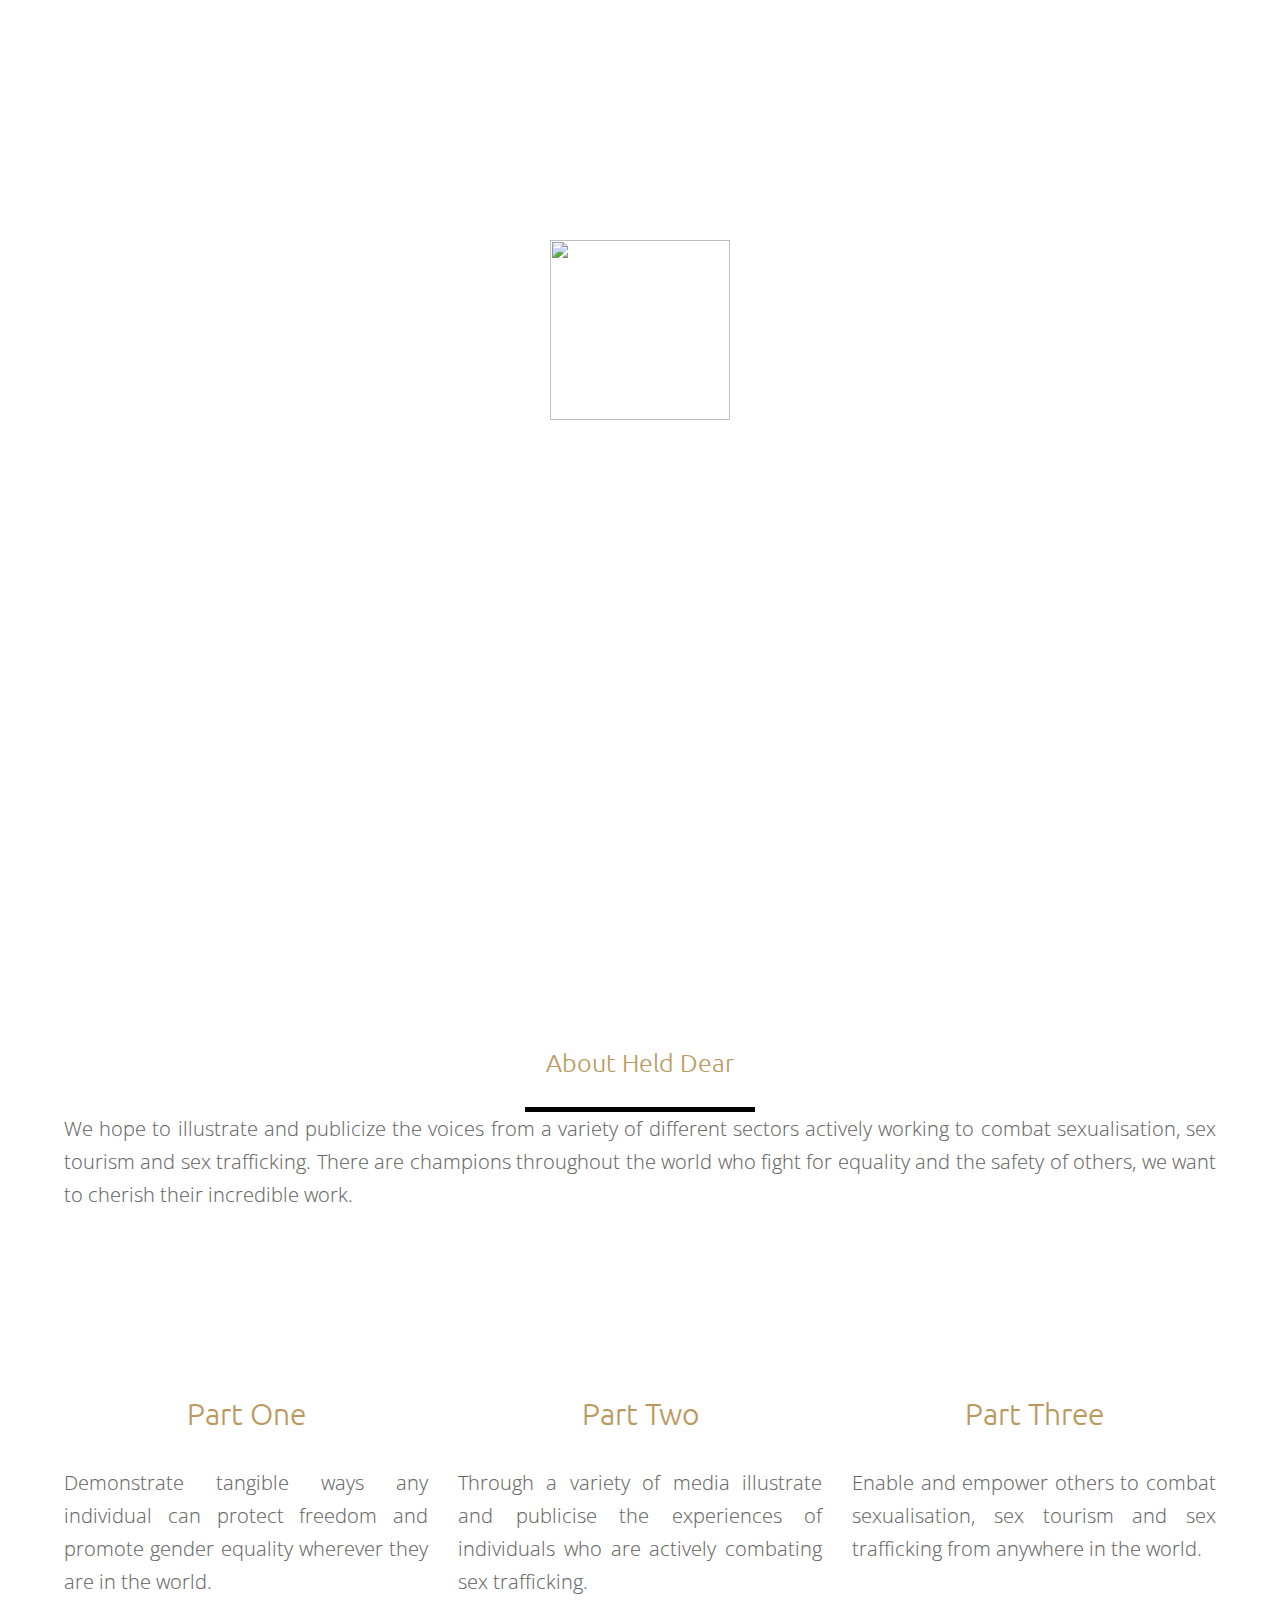
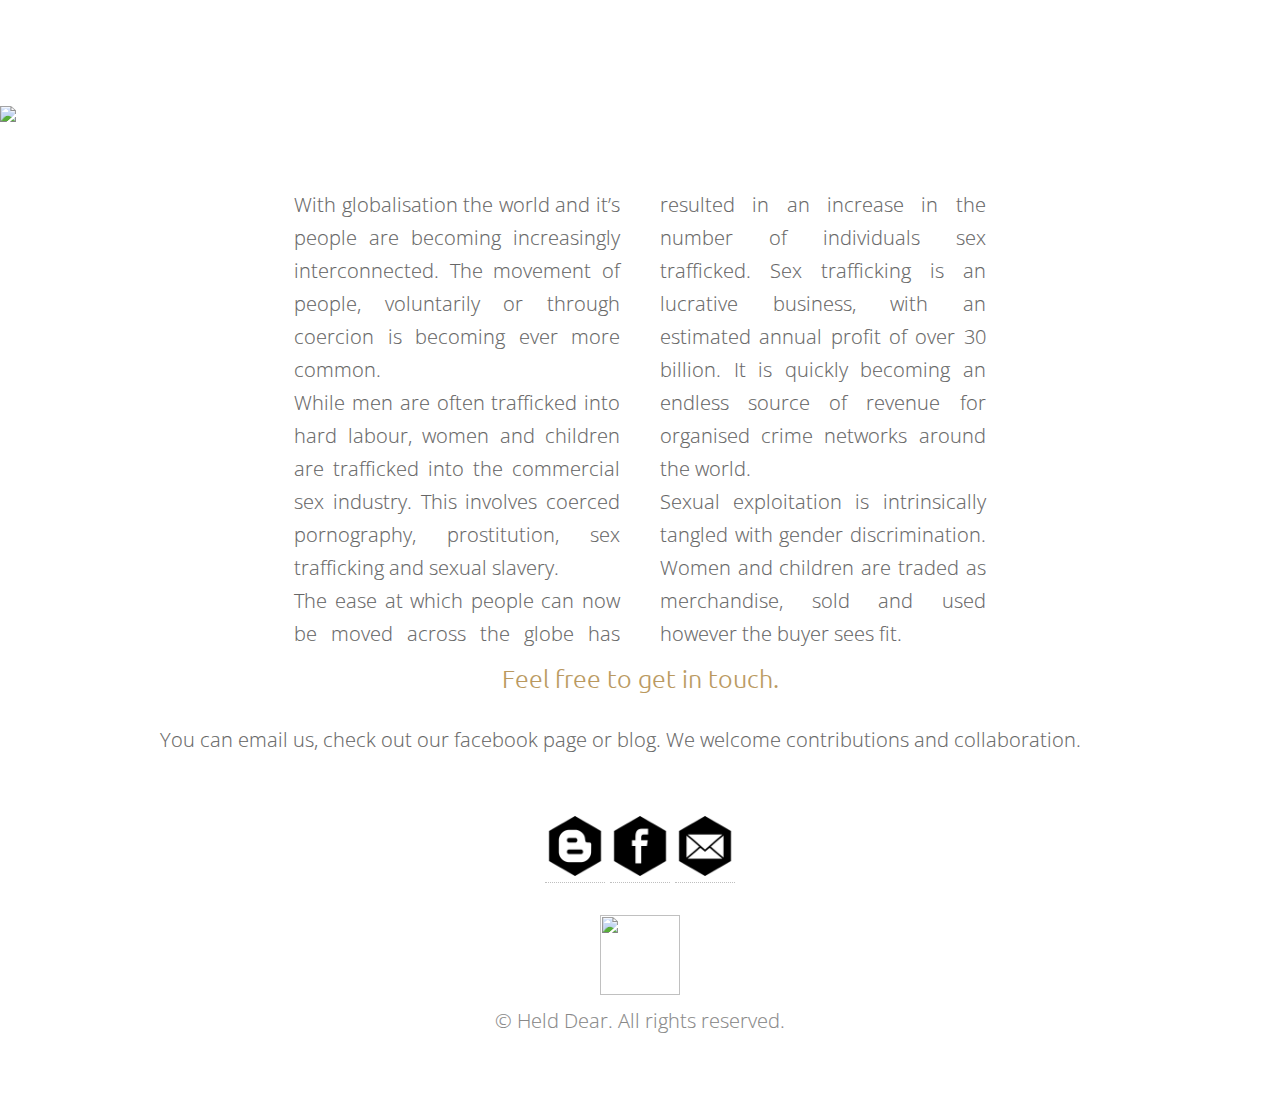
==== index.html @ 615cbf5e "css clean" ====
<!DOCTYPE HTML>
<html>
	<head>
		<title>Held Dear</title>
		<meta charset="utf-8" />
		<meta name="viewport" content="width=device-width, initial-scale=1" />
		<link href='https://fonts.googleapis.com/css?family=Ubuntu:700|Open+Sans:300italic,300' rel='stylesheet' type='text/css'>
		<link rel="stylesheet" href="assets/css/main.css" />
		<link rel="stylesheet" href="body.css" />
	</head>
	<body>
		<!-- Header -->
		<header>
			<img src="images/whitelogo.png" style="width:180px;height:180px;">
			<h1>HELD DEAR</h1>
			<p>
				<i>With grit and determination fight for everything and everyone that is precious to you.</i>
			</p>
		</header>

		<!-- Main Goals -->
		<section class="main">
			<div class="content">
				<h2>About Held Dear</h2>
        <hr class="underline">
				 <p>
					 We hope to illustrate and publicize the voices from a variety of different
					 sectors actively working to combat sexualisation, sex tourism and sex trafficking.
					 There are champions throughout the world who fight for equality and the safety of others,
					 we want to cherish their incredible work.
				 </p>
			</div>
			<div class="content">
				<div class="row">
					<div class="4u 12u(narrow)">
						<h3>Part One</h3>
						<p>
							Demonstrate tangible ways any individual can protect freedom and
							promote gender equality wherever they are in the world.
						</p>
					</div>
					<div class="4u 12u(narrow)">
						<h3>Part Two</h3>
						<p>
							Through a variety of media illustrate and publicise the experiences of individuals
							who are actively combating sex trafficking.
						</p>
					</div>
					<div class="4u 12u(narrow)">
						<h3>Part Three</h3>
						<p>
							Enable and empower others to combat sexualisation, sex tourism and sex trafficking from anywhere in the world.
						</p>
					</div>
				</div>
			</div>
		</section>

		 <!-- World Map -->
		<img src="images/green.jpg" class="fullWidth">

		<!-- Main Paragraph -->
	  <section class="main">
	    <div class="textColumn">
	      <p>
					With globalisation the world and it’s people are becoming increasingly interconnected.
	        The movement of people, voluntarily or through coercion is becoming ever more common.<br>
	        While men are often trafficked into hard labour, women and children are trafficked into the commercial sex industry.
	        This involves coerced pornography, prostitution, sex trafficking and sexual slavery.<br>
	        The ease at which people can now be moved across the globe has resulted in an increase in the number of individuals sex trafficked.
	        Sex trafficking is an lucrative business, with an estimated annual profit of over 30 billion.
	        It is quickly becoming an endless source of revenue for organised crime networks around the world.<br>
	        Sexual exploitation is intrinsically tangled with gender discrimination.
	        Women and children are traded as merchandise, sold and used however the buyer sees fit.
				</p>
	    </div>
	  </section>

		<!-- Contact -->
		<section class="main contact">
			<div class="container">
				<h2>Feel free to get in touch.</h2>
				<p>You can email us, check out our facebook page or blog. We welcome contributions and collaboration.</p>
			</div>
			<div class="social-links">
		  <a href="http://helddearblog.blogspot.co.nz/"><img class="social-link" src="icons/blogger.png" border="0" alt="Link to our blogger page"></a>
		  <a href="https://www.facebook.com/Held-Dear-428169030707726/timeline"><img class="social-link" src="icons/facebook.png" border="0" alt="Link to our Facebook page"></a>
		  <a href="mailto:helddear@gmail.com"><img class="social-link" src="icons/mail.png" border="0" alt="Email Us"></a>
		</div>
		</section>

		<!-- Footer -->
		<footer>
		  <img src="images/whitelogo.png" style="width:80px;height:80px;">
		  <div class="copyright">
				<ul class="menu">
					<li>&copy; Held Dear. All rights reserved.</li>
				</ul>
			</div>
		</footer>
		<!-- Scripts -->
		<script src="assets/js/jquery.min.js"></script>
		<script src="assets/js/jquery.scrolly.min.js"></script>
		<script src="assets/js/skel.min.js"></script>
		<script src="assets/js/util.js"></script>
		<script src="assets/js/main.js"></script>
	</body>
</html>
---- assets/css/main.css ----
@import url("font-awesome.min.css");
@import url("http://fonts.googleapis.com/css?family=Roboto:100,100italic,300,300italic,400,400italic");

/*
	Tessellate by HTML5 UP
	html5up.net | @n33co
	Free for personal and commercial use under the CCA 3.0 license (html5up.net/license)
*/

/* Reset */

	html, body, div, span, applet, object, iframe, h1, h2, h3, h4, h5, h6, p, blockquote, pre, a, abbr, acronym, address, big, cite, code, del, dfn, em, img, ins, kbd, q, s, samp, small, strike, strong, sub, sup, tt, var, b, u, i, center, dl, dt, dd, ol, ul, li, fieldset, form, label, legend, table, caption, tbody, tfoot, thead, tr, th, td, article, aside, canvas, details, embed, figure, figcaption, footer, header, hgroup, menu, nav, output, ruby, section, summary, time, mark, audio, video {
		margin: 0;
		padding: 0;
		border: 0;
		font-size: 100%;
		font: inherit;
		vertical-align: baseline;
	}

	article, aside, details, figcaption, figure, footer, header, hgroup, menu, nav, section {
		display: block;
	}

	body {
		line-height: 1;
	}

	ol, ul {
		list-style: none;
	}

	blockquote, q {
		quotes: none;
	}

	blockquote:before, blockquote:after, q:before, q:after {
		content: '';
		content: none;
	}

	table {
		border-collapse: collapse;
		border-spacing: 0;
	}

	body {
		-webkit-text-size-adjust: none;
	}

/* Box Model */

	*, *:before, *:after {
		-moz-box-sizing: border-box;
		-webkit-box-sizing: border-box;
		box-sizing: border-box;
	}

/* Containers */

	.container {
		margin-left: auto;
		margin-right: auto;
	}

	.container.\31 25\25 {
		width: 100%;
		max-width: 1700px;
		min-width: 1360px;
	}

	.container.\37 5\25 {
		width: 1020px;
	}

	.container.\35 0\25 {
		width: 680px;
	}

	.container.\32 5\25 {
		width: 340px;
	}

	.container {
		width: 1360px;
	}

	@media screen and (max-width: 1680px) {

		.container.\31 25\25 {
			width: 100%;
			max-width: 1500px;
			min-width: 1200px;
		}

		.container.\37 5\25 {
			width: 900px;
		}

		.container.\35 0\25 {
			width: 600px;
		}

		.container.\32 5\25 {
			width: 300px;
		}

		.container {
			width: 1200px;
		}

	}

	@media screen and (max-width: 1280px) {

		.container.\31 25\25 {
			width: 100%;
			max-width: 1200px;
			min-width: 960px;
		}

		.container.\37 5\25 {
			width: 720px;
		}

		.container.\35 0\25 {
			width: 480px;
		}

		.container.\32 5\25 {
			width: 240px;
		}

		.container {
			width: 960px;
		}

	}

	@media screen and (max-width: 1000px) {

		.container.\31 25\25 {
			width: 100%;
			max-width: 125%;
			min-width: 100%;
		}

		.container.\37 5\25 {
			width: 75%;
		}

		.container.\35 0\25 {
			width: 50%;
		}

		.container.\32 5\25 {
			width: 25%;
		}

		.container {
			width: 100% !important;
		}

	}

	@media screen and (max-width: 736px) {

		.container.\31 25\25 {
			width: 100%;
			max-width: 125%;
			min-width: 100%;
		}

		.container.\37 5\25 {
			width: 75%;
		}

		.container.\35 0\25 {
			width: 50%;
		}

		.container.\32 5\25 {
			width: 25%;
		}

		.container {
			width: 100% !important;
		}

	}

/* Grid */

	.row {
		border-bottom: solid 1px transparent;
		-moz-box-sizing: border-box;
		-webkit-box-sizing: border-box;
		box-sizing: border-box;
	}

	.row > * {
		float: left;
		-moz-box-sizing: border-box;
		-webkit-box-sizing: border-box;
		box-sizing: border-box;
	}

	.row:after, .row:before {
		content: '';
		display: block;
		clear: both;
		height: 0;
	}

	.row.uniform > * > :first-child {
		margin-top: 0;
	}

	.row.uniform > * > :last-child {
		margin-bottom: 0;
	}

	.row.\30 \25 > * {
		padding: 0px 0 0 0px;
	}

	.row.\30 \25 {
		margin: 0px 0 -1px 0px;
	}

	.row.uniform.\30 \25 > * {
		padding: 0px 0 0 0px;
	}

	.row.uniform.\30 \25 {
		margin: 0px 0 -1px 0px;
	}

	.row > * {
		padding: 50px 0 0 50px;
	}

	.row {
		margin: -50px 0 -1px -50px;
	}

	.row.uniform > * {
		padding: 50px 0 0 50px;
	}

	.row.uniform {
		margin: -50px 0 -1px -50px;
	}

	.row.\32 00\25 > * {
		padding: 100px 0 0 100px;
	}

	.row.\32 00\25 {
		margin: -100px 0 -1px -100px;
	}

	.row.uniform.\32 00\25 > * {
		padding: 100px 0 0 100px;
	}

	.row.uniform.\32 00\25 {
		margin: -100px 0 -1px -100px;
	}

	.row.\31 50\25 > * {
		padding: 75px 0 0 75px;
	}

	.row.\31 50\25 {
		margin: -75px 0 -1px -75px;
	}

	.row.uniform.\31 50\25 > * {
		padding: 75px 0 0 75px;
	}

	.row.uniform.\31 50\25 {
		margin: -75px 0 -1px -75px;
	}

	.row.\35 0\25 > * {
		padding: 25px 0 0 25px;
	}

	.row.\35 0\25 {
		margin: -25px 0 -1px -25px;
	}

	.row.uniform.\35 0\25 > * {
		padding: 25px 0 0 25px;
	}

	.row.uniform.\35 0\25 {
		margin: -25px 0 -1px -25px;
	}

	.row.\32 5\25 > * {
		padding: 12.5px 0 0 12.5px;
	}

	.row.\32 5\25 {
		margin: -12.5px 0 -1px -12.5px;
	}

	.row.uniform.\32 5\25 > * {
		padding: 12.5px 0 0 12.5px;
	}

	.row.uniform.\32 5\25 {
		margin: -12.5px 0 -1px -12.5px;
	}

	.\31 2u, .\31 2u\24 {
		width: 100%;
		clear: none;
		margin-left: 0;
	}

	.\31 1u, .\31 1u\24 {
		width: 91.6666666667%;
		clear: none;
		margin-left: 0;
	}

	.\31 0u, .\31 0u\24 {
		width: 83.3333333333%;
		clear: none;
		margin-left: 0;
	}

	.\39 u, .\39 u\24 {
		width: 75%;
		clear: none;
		margin-left: 0;
	}

	.\38 u, .\38 u\24 {
		width: 66.6666666667%;
		clear: none;
		margin-left: 0;
	}

	.\37 u, .\37 u\24 {
		width: 58.3333333333%;
		clear: none;
		margin-left: 0;
	}

	.\36 u, .\36 u\24 {
		width: 50%;
		clear: none;
		margin-left: 0;
	}

	.\35 u, .\35 u\24 {
		width: 41.6666666667%;
		clear: none;
		margin-left: 0;
	}

	.\34 u, .\34 u\24 {
		width: 33.3333333333%;
		clear: none;
		margin-left: 0;
	}

	.\33 u, .\33 u\24 {
		width: 25%;
		clear: none;
		margin-left: 0;
	}

	.\32 u, .\32 u\24 {
		width: 16.6666666667%;
		clear: none;
		margin-left: 0;
	}

	.\31 u, .\31 u\24 {
		width: 8.3333333333%;
		clear: none;
		margin-left: 0;
	}

	.\31 2u\24 + *,
	.\31 1u\24 + *,
	.\31 0u\24 + *,
	.\39 u\24 + *,
	.\38 u\24 + *,
	.\37 u\24 + *,
	.\36 u\24 + *,
	.\35 u\24 + *,
	.\34 u\24 + *,
	.\33 u\24 + *,
	.\32 u\24 + *,
	.\31 u\24 + * {
		clear: left;
	}

	.\-11u {
		margin-left: 91.66667%;
	}

	.\-10u {
		margin-left: 83.33333%;
	}

	.\-9u {
		margin-left: 75%;
	}

	.\-8u {
		margin-left: 66.66667%;
	}

	.\-7u {
		margin-left: 58.33333%;
	}

	.\-6u {
		margin-left: 50%;
	}

	.\-5u {
		margin-left: 41.66667%;
	}

	.\-4u {
		margin-left: 33.33333%;
	}

	.\-3u {
		margin-left: 25%;
	}

	.\-2u {
		margin-left: 16.66667%;
	}

	.\-1u {
		margin-left: 8.33333%;
	}

	@media screen and (max-width: 1680px) {

		.row > * {
			padding: 40px 0 0 40px;
		}

		.row {
			margin: -40px 0 -1px -40px;
		}

		.row.uniform > * {
			padding: 40px 0 0 40px;
		}

		.row.uniform {
			margin: -40px 0 -1px -40px;
		}

		.row.\32 00\25 > * {
			padding: 80px 0 0 80px;
		}

		.row.\32 00\25 {
			margin: -80px 0 -1px -80px;
		}

		.row.uniform.\32 00\25 > * {
			padding: 80px 0 0 80px;
		}

		.row.uniform.\32 00\25 {
			margin: -80px 0 -1px -80px;
		}

		.row.\31 50\25 > * {
			padding: 60px 0 0 60px;
		}

		.row.\31 50\25 {
			margin: -60px 0 -1px -60px;
		}

		.row.uniform.\31 50\25 > * {
			padding: 60px 0 0 60px;
		}

		.row.uniform.\31 50\25 {
			margin: -60px 0 -1px -60px;
		}

		.row.\35 0\25 > * {
			padding: 20px 0 0 20px;
		}

		.row.\35 0\25 {
			margin: -20px 0 -1px -20px;
		}

		.row.uniform.\35 0\25 > * {
			padding: 20px 0 0 20px;
		}

		.row.uniform.\35 0\25 {
			margin: -20px 0 -1px -20px;
		}

		.row.\32 5\25 > * {
			padding: 10px 0 0 10px;
		}

		.row.\32 5\25 {
			margin: -10px 0 -1px -10px;
		}

		.row.uniform.\32 5\25 > * {
			padding: 10px 0 0 10px;
		}

		.row.uniform.\32 5\25 {
			margin: -10px 0 -1px -10px;
		}

		.\31 2u\28wide\29, .\31 2u\24\28wide\29 {
			width: 100%;
			clear: none;
			margin-left: 0;
		}

		.\31 1u\28wide\29, .\31 1u\24\28wide\29 {
			width: 91.6666666667%;
			clear: none;
			margin-left: 0;
		}

		.\31 0u\28wide\29, .\31 0u\24\28wide\29 {
			width: 83.3333333333%;
			clear: none;
			margin-left: 0;
		}

		.\39 u\28wide\29, .\39 u\24\28wide\29 {
			width: 75%;
			clear: none;
			margin-left: 0;
		}

		.\38 u\28wide\29, .\38 u\24\28wide\29 {
			width: 66.6666666667%;
			clear: none;
			margin-left: 0;
		}

		.\37 u\28wide\29, .\37 u\24\28wide\29 {
			width: 58.3333333333%;
			clear: none;
			margin-left: 0;
		}

		.\36 u\28wide\29, .\36 u\24\28wide\29 {
			width: 50%;
			clear: none;
			margin-left: 0;
		}

		.\35 u\28wide\29, .\35 u\24\28wide\29 {
			width: 41.6666666667%;
			clear: none;
			margin-left: 0;
		}

		.\34 u\28wide\29, .\34 u\24\28wide\29 {
			width: 33.3333333333%;
			clear: none;
			margin-left: 0;
		}

		.\33 u\28wide\29, .\33 u\24\28wide\29 {
			width: 25%;
			clear: none;
			margin-left: 0;
		}

		.\32 u\28wide\29, .\32 u\24\28wide\29 {
			width: 16.6666666667%;
			clear: none;
			margin-left: 0;
		}

		.\31 u\28wide\29, .\31 u\24\28wide\29 {
			width: 8.3333333333%;
			clear: none;
			margin-left: 0;
		}

		.\31 2u\24\28wide\29 + *,
		.\31 1u\24\28wide\29 + *,
		.\31 0u\24\28wide\29 + *,
		.\39 u\24\28wide\29 + *,
		.\38 u\24\28wide\29 + *,
		.\37 u\24\28wide\29 + *,
		.\36 u\24\28wide\29 + *,
		.\35 u\24\28wide\29 + *,
		.\34 u\24\28wide\29 + *,
		.\33 u\24\28wide\29 + *,
		.\32 u\24\28wide\29 + *,
		.\31 u\24\28wide\29 + * {
			clear: left;
		}

		.\-11u\28wide\29 {
			margin-left: 91.66667%;
		}

		.\-10u\28wide\29 {
			margin-left: 83.33333%;
		}

		.\-9u\28wide\29 {
			margin-left: 75%;
		}

		.\-8u\28wide\29 {
			margin-left: 66.66667%;
		}

		.\-7u\28wide\29 {
			margin-left: 58.33333%;
		}

		.\-6u\28wide\29 {
			margin-left: 50%;
		}

		.\-5u\28wide\29 {
			margin-left: 41.66667%;
		}

		.\-4u\28wide\29 {
			margin-left: 33.33333%;
		}

		.\-3u\28wide\29 {
			margin-left: 25%;
		}

		.\-2u\28wide\29 {
			margin-left: 16.66667%;
		}

		.\-1u\28wide\29 {
			margin-left: 8.33333%;
		}

	}

	@media screen and (max-width: 1280px) {

		.row > * {
			padding: 30px 0 0 30px;
		}

		.row {
			margin: -30px 0 -1px -30px;
		}

		.row.uniform > * {
			padding: 30px 0 0 30px;
		}

		.row.uniform {
			margin: -30px 0 -1px -30px;
		}

		.row.\32 00\25 > * {
			padding: 60px 0 0 60px;
		}

		.row.\32 00\25 {
			margin: -60px 0 -1px -60px;
		}

		.row.uniform.\32 00\25 > * {
			padding: 60px 0 0 60px;
		}

		.row.uniform.\32 00\25 {
			margin: -60px 0 -1px -60px;
		}

		.row.\31 50\25 > * {
			padding: 45px 0 0 45px;
		}

		.row.\31 50\25 {
			margin: -45px 0 -1px -45px;
		}

		.row.uniform.\31 50\25 > * {
			padding: 45px 0 0 45px;
		}

		.row.uniform.\31 50\25 {
			margin: -45px 0 -1px -45px;
		}

		.row.\35 0\25 > * {
			padding: 15px 0 0 15px;
		}

		.row.\35 0\25 {
			margin: -15px 0 -1px -15px;
		}

		.row.uniform.\35 0\25 > * {
			padding: 15px 0 0 15px;
		}

		.row.uniform.\35 0\25 {
			margin: -15px 0 -1px -15px;
		}

		.row.\32 5\25 > * {
			padding: 7.5px 0 0 7.5px;
		}

		.row.\32 5\25 {
			margin: -7.5px 0 -1px -7.5px;
		}

		.row.uniform.\32 5\25 > * {
			padding: 7.5px 0 0 7.5px;
		}

		.row.uniform.\32 5\25 {
			margin: -7.5px 0 -1px -7.5px;
		}

		.\31 2u\28normal\29, .\31 2u\24\28normal\29 {
			width: 100%;
			clear: none;
			margin-left: 0;
		}

		.\31 1u\28normal\29, .\31 1u\24\28normal\29 {
			width: 91.6666666667%;
			clear: none;
			margin-left: 0;
		}

		.\31 0u\28normal\29, .\31 0u\24\28normal\29 {
			width: 83.3333333333%;
			clear: none;
			margin-left: 0;
		}

		.\39 u\28normal\29, .\39 u\24\28normal\29 {
			width: 75%;
			clear: none;
			margin-left: 0;
		}

		.\38 u\28normal\29, .\38 u\24\28normal\29 {
			width: 66.6666666667%;
			clear: none;
			margin-left: 0;
		}

		.\37 u\28normal\29, .\37 u\24\28normal\29 {
			width: 58.3333333333%;
			clear: none;
			margin-left: 0;
		}

		.\36 u\28normal\29, .\36 u\24\28normal\29 {
			width: 50%;
			clear: none;
			margin-left: 0;
		}

		.\35 u\28normal\29, .\35 u\24\28normal\29 {
			width: 41.6666666667%;
			clear: none;
			margin-left: 0;
		}

		.\34 u\28normal\29, .\34 u\24\28normal\29 {
			width: 33.3333333333%;
			clear: none;
			margin-left: 0;
		}

		.\33 u\28normal\29, .\33 u\24\28normal\29 {
			width: 25%;
			clear: none;
			margin-left: 0;
		}

		.\32 u\28normal\29, .\32 u\24\28normal\29 {
			width: 16.6666666667%;
			clear: none;
			margin-left: 0;
		}

		.\31 u\28normal\29, .\31 u\24\28normal\29 {
			width: 8.3333333333%;
			clear: none;
			margin-left: 0;
		}

		.\31 2u\24\28normal\29 + *,
		.\31 1u\24\28normal\29 + *,
		.\31 0u\24\28normal\29 + *,
		.\39 u\24\28normal\29 + *,
		.\38 u\24\28normal\29 + *,
		.\37 u\24\28normal\29 + *,
		.\36 u\24\28normal\29 + *,
		.\35 u\24\28normal\29 + *,
		.\34 u\24\28normal\29 + *,
		.\33 u\24\28normal\29 + *,
		.\32 u\24\28normal\29 + *,
		.\31 u\24\28normal\29 + * {
			clear: left;
		}

		.\-11u\28normal\29 {
			margin-left: 91.66667%;
		}

		.\-10u\28normal\29 {
			margin-left: 83.33333%;
		}

		.\-9u\28normal\29 {
			margin-left: 75%;
		}

		.\-8u\28normal\29 {
			margin-left: 66.66667%;
		}

		.\-7u\28normal\29 {
			margin-left: 58.33333%;
		}

		.\-6u\28normal\29 {
			margin-left: 50%;
		}

		.\-5u\28normal\29 {
			margin-left: 41.66667%;
		}

		.\-4u\28normal\29 {
			margin-left: 33.33333%;
		}

		.\-3u\28normal\29 {
			margin-left: 25%;
		}

		.\-2u\28normal\29 {
			margin-left: 16.66667%;
		}

		.\-1u\28normal\29 {
			margin-left: 8.33333%;
		}

	}

	@media screen and (max-width: 1000px) {

		.row > * {
			padding: 25px 0 0 25px;
		}

		.row {
			margin: -25px 0 -1px -25px;
		}

		.row.uniform > * {
			padding: 25px 0 0 25px;
		}

		.row.uniform {
			margin: -25px 0 -1px -25px;
		}

		.row.\32 00\25 > * {
			padding: 50px 0 0 50px;
		}

		.row.\32 00\25 {
			margin: -50px 0 -1px -50px;
		}

		.row.uniform.\32 00\25 > * {
			padding: 50px 0 0 50px;
		}

		.row.uniform.\32 00\25 {
			margin: -50px 0 -1px -50px;
		}

		.row.\31 50\25 > * {
			padding: 37.5px 0 0 37.5px;
		}

		.row.\31 50\25 {
			margin: -37.5px 0 -1px -37.5px;
		}

		.row.uniform.\31 50\25 > * {
			padding: 37.5px 0 0 37.5px;
		}

		.row.uniform.\31 50\25 {
			margin: -37.5px 0 -1px -37.5px;
		}

		.row.\35 0\25 > * {
			padding: 12.5px 0 0 12.5px;
		}

		.row.\35 0\25 {
			margin: -12.5px 0 -1px -12.5px;
		}

		.row.uniform.\35 0\25 > * {
			padding: 12.5px 0 0 12.5px;
		}

		.row.uniform.\35 0\25 {
			margin: -12.5px 0 -1px -12.5px;
		}

		.row.\32 5\25 > * {
			padding: 6.25px 0 0 6.25px;
		}

		.row.\32 5\25 {
			margin: -6.25px 0 -1px -6.25px;
		}

		.row.uniform.\32 5\25 > * {
			padding: 6.25px 0 0 6.25px;
		}

		.row.uniform.\32 5\25 {
			margin: -6.25px 0 -1px -6.25px;
		}

		.\31 2u\28narrow\29, .\31 2u\24\28narrow\29 {
			width: 100%;
			clear: none;
			margin-left: 0;
		}

		.\31 1u\28narrow\29, .\31 1u\24\28narrow\29 {
			width: 91.6666666667%;
			clear: none;
			margin-left: 0;
		}

		.\31 0u\28narrow\29, .\31 0u\24\28narrow\29 {
			width: 83.3333333333%;
			clear: none;
			margin-left: 0;
		}

		.\39 u\28narrow\29, .\39 u\24\28narrow\29 {
			width: 75%;
			clear: none;
			margin-left: 0;
		}

		.\38 u\28narrow\29, .\38 u\24\28narrow\29 {
			width: 66.6666666667%;
			clear: none;
			margin-left: 0;
		}

		.\37 u\28narrow\29, .\37 u\24\28narrow\29 {
			width: 58.3333333333%;
			clear: none;
			margin-left: 0;
		}

		.\36 u\28narrow\29, .\36 u\24\28narrow\29 {
			width: 50%;
			clear: none;
			margin-left: 0;
		}

		.\35 u\28narrow\29, .\35 u\24\28narrow\29 {
			width: 41.6666666667%;
			clear: none;
			margin-left: 0;
		}

		.\34 u\28narrow\29, .\34 u\24\28narrow\29 {
			width: 33.3333333333%;
			clear: none;
			margin-left: 0;
		}

		.\33 u\28narrow\29, .\33 u\24\28narrow\29 {
			width: 25%;
			clear: none;
			margin-left: 0;
		}

		.\32 u\28narrow\29, .\32 u\24\28narrow\29 {
			width: 16.6666666667%;
			clear: none;
			margin-left: 0;
		}

		.\31 u\28narrow\29, .\31 u\24\28narrow\29 {
			width: 8.3333333333%;
			clear: none;
			margin-left: 0;
		}

		.\31 2u\24\28narrow\29 + *,
		.\31 1u\24\28narrow\29 + *,
		.\31 0u\24\28narrow\29 + *,
		.\39 u\24\28narrow\29 + *,
		.\38 u\24\28narrow\29 + *,
		.\37 u\24\28narrow\29 + *,
		.\36 u\24\28narrow\29 + *,
		.\35 u\24\28narrow\29 + *,
		.\34 u\24\28narrow\29 + *,
		.\33 u\24\28narrow\29 + *,
		.\32 u\24\28narrow\29 + *,
		.\31 u\24\28narrow\29 + * {
			clear: left;
		}

		.\-11u\28narrow\29 {
			margin-left: 91.66667%;
		}

		.\-10u\28narrow\29 {
			margin-left: 83.33333%;
		}

		.\-9u\28narrow\29 {
			margin-left: 75%;
		}

		.\-8u\28narrow\29 {
			margin-left: 66.66667%;
		}

		.\-7u\28narrow\29 {
			margin-left: 58.33333%;
		}

		.\-6u\28narrow\29 {
			margin-left: 50%;
		}

		.\-5u\28narrow\29 {
			margin-left: 41.66667%;
		}

		.\-4u\28narrow\29 {
			margin-left: 33.33333%;
		}

		.\-3u\28narrow\29 {
			margin-left: 25%;
		}

		.\-2u\28narrow\29 {
			margin-left: 16.66667%;
		}

		.\-1u\28narrow\29 {
			margin-left: 8.33333%;
		}

	}

	@media screen and (max-width: 736px) {

		.row > * {
			padding: 20px 0 0 20px;
		}

		.row {
			margin: -20px 0 -1px -20px;
		}

		.row.uniform > * {
			padding: 20px 0 0 20px;
		}

		.row.uniform {
			margin: -20px 0 -1px -20px;
		}

		.row.\32 00\25 > * {
			padding: 40px 0 0 40px;
		}

		.row.\32 00\25 {
			margin: -40px 0 -1px -40px;
		}

		.row.uniform.\32 00\25 > * {
			padding: 40px 0 0 40px;
		}

		.row.uniform.\32 00\25 {
			margin: -40px 0 -1px -40px;
		}

		.row.\31 50\25 > * {
			padding: 30px 0 0 30px;
		}

		.row.\31 50\25 {
			margin: -30px 0 -1px -30px;
		}

		.row.uniform.\31 50\25 > * {
			padding: 30px 0 0 30px;
		}

		.row.uniform.\31 50\25 {
			margin: -30px 0 -1px -30px;
		}

		.row.\35 0\25 > * {
			padding: 10px 0 0 10px;
		}

		.row.\35 0\25 {
			margin: -10px 0 -1px -10px;
		}

		.row.uniform.\35 0\25 > * {
			padding: 10px 0 0 10px;
		}

		.row.uniform.\35 0\25 {
			margin: -10px 0 -1px -10px;
		}

		.row.\32 5\25 > * {
			padding: 5px 0 0 5px;
		}

		.row.\32 5\25 {
			margin: -5px 0 -1px -5px;
		}

		.row.uniform.\32 5\25 > * {
			padding: 5px 0 0 5px;
		}

		.row.uniform.\32 5\25 {
			margin: -5px 0 -1px -5px;
		}

		.\31 2u\28mobile\29, .\31 2u\24\28mobile\29 {
			width: 100%;
			clear: none;
			margin-left: 0;
		}

		.\31 1u\28mobile\29, .\31 1u\24\28mobile\29 {
			width: 91.6666666667%;
			clear: none;
			margin-left: 0;
		}

		.\31 0u\28mobile\29, .\31 0u\24\28mobile\29 {
			width: 83.3333333333%;
			clear: none;
			margin-left: 0;
		}

		.\39 u\28mobile\29, .\39 u\24\28mobile\29 {
			width: 75%;
			clear: none;
			margin-left: 0;
		}

		.\38 u\28mobile\29, .\38 u\24\28mobile\29 {
			width: 66.6666666667%;
			clear: none;
			margin-left: 0;
		}

		.\37 u\28mobile\29, .\37 u\24\28mobile\29 {
			width: 58.3333333333%;
			clear: none;
			margin-left: 0;
		}

		.\36 u\28mobile\29, .\36 u\24\28mobile\29 {
			width: 50%;
			clear: none;
			margin-left: 0;
		}

		.\35 u\28mobile\29, .\35 u\24\28mobile\29 {
			width: 41.6666666667%;
			clear: none;
			margin-left: 0;
		}

		.\34 u\28mobile\29, .\34 u\24\28mobile\29 {
			width: 33.3333333333%;
			clear: none;
			margin-left: 0;
		}

		.\33 u\28mobile\29, .\33 u\24\28mobile\29 {
			width: 25%;
			clear: none;
			margin-left: 0;
		}

		.\32 u\28mobile\29, .\32 u\24\28mobile\29 {
			width: 16.6666666667%;
			clear: none;
			margin-left: 0;
		}

		.\31 u\28mobile\29, .\31 u\24\28mobile\29 {
			width: 8.3333333333%;
			clear: none;
			margin-left: 0;
		}

		.\31 2u\24\28mobile\29 + *,
		.\31 1u\24\28mobile\29 + *,
		.\31 0u\24\28mobile\29 + *,
		.\39 u\24\28mobile\29 + *,
		.\38 u\24\28mobile\29 + *,
		.\37 u\24\28mobile\29 + *,
		.\36 u\24\28mobile\29 + *,
		.\35 u\24\28mobile\29 + *,
		.\34 u\24\28mobile\29 + *,
		.\33 u\24\28mobile\29 + *,
		.\32 u\24\28mobile\29 + *,
		.\31 u\24\28mobile\29 + * {
			clear: left;
		}

		.\-11u\28mobile\29 {
			margin-left: 91.66667%;
		}

		.\-10u\28mobile\29 {
			margin-left: 83.33333%;
		}

		.\-9u\28mobile\29 {
			margin-left: 75%;
		}

		.\-8u\28mobile\29 {
			margin-left: 66.66667%;
		}

		.\-7u\28mobile\29 {
			margin-left: 58.33333%;
		}

		.\-6u\28mobile\29 {
			margin-left: 50%;
		}

		.\-5u\28mobile\29 {
			margin-left: 41.66667%;
		}

		.\-4u\28mobile\29 {
			margin-left: 33.33333%;
		}

		.\-3u\28mobile\29 {
			margin-left: 25%;
		}

		.\-2u\28mobile\29 {
			margin-left: 16.66667%;
		}

		.\-1u\28mobile\29 {
			margin-left: 8.33333%;
		}

	}

/* Basic */

	@-ms-viewport {
		width: device-width;
	}

	body {
		background: #F8F8F8;
		font-family: 'Roboto', sans-serif;
		font-weight: 300;
		font-size: 17pt;
		line-height: 1.75em;
		color: #888;
		-webkit-text-stroke: 0.1px;
	}

		body.is-loading * {
			-moz-transition: none !important;
			-webkit-transition: none !important;
			-ms-transition: none !important;
			transition: none !important;
			-moz-animation: none !important;
			-webkit-animation: none !important;
			-ms-animation: none !important;
			animation: none !important;
		}

	.dark {
		color: #aaa;
		color: rgba(255, 255, 255, 0.65);
	}

	input, textarea, select {
		font-family: 'Roboto', sans-serif;
		font-weight: 300;
		font-size: 17pt;
		line-height: 1.75em;
		color: #888;
		-webkit-text-stroke: 0.1px;
	}

	h1, {
		color: #fff;
		margin: 0 0 1em 0;
		font-weight: 100;
		line-height: 1.5em;
	}

	h2, h3, h4, h5, h6 {
		color: #666;
		margin: 0 0 1em 0;
		font-weight: 100;
		line-height: 1.5em;
	}

	h1 a, h2 a, h3 a, h4 a, h5 a, h6 a {
		color: inherit;
		text-decoration: none;
	}

	.dark h1, {
		color: #fff;
	}

	.dark h2, .dark h3, .dark h4, .dark h5, .dark h6 {
		color: #666;
	}

	strong, b {
		font-weight: 400;
		color: inherit;
	}

	.dark strong, .dark b {
		color: #fff;
		color: rgba(255, 255, 255, 0.85);
	}

	em, i {
		font-style: italic;
	}

	a {
		-moz-transition: border-bottom-color 0.25s ease-in-out;
		-webkit-transition: border-bottom-color 0.25s ease-in-out;
		-ms-transition: border-bottom-color 0.25s ease-in-out;
		transition: border-bottom-color 0.25s ease-in-out;
		color: inherit;
		text-decoration: none;
		border-bottom: dotted 1px rgba(0, 0, 0, 0.25);
	}

		a:hover {
			border-bottom-color: transparent;
		}

	.dark a {
		color: #fff;
		border-bottom-color: rgba(255, 255, 255, 0.5);
	}

		.dark a:hover {
			border-bottom-color: rgba(255, 255, 255, 0);
		}

	sub {
		position: relative;
		top: 0.5em;
		font-size: 0.8em;
	}

	sup {
		position: relative;
		top: -0.5em;
		font-size: 0.8em;
	}

	hr {
		border: 0;
		border-top: solid 1px #e6e6e6;
		margin: 2em 0 2em 0;
	}

	.dark hr {
		border-top-color: rgba(255, 255, 255, 0.5);
	}

	blockquote {
		border-left: solid 0.25em #e6e6e6;
		padding: 1em 0 1em 2em;
		font-style: italic;
	}

	.dark blockquote {
		border-left-color: rgba(255, 255, 255, 0.5);
	}

	p, ul, ol, dl, table {
		margin-bottom: 1em;
	}

	p {
		text-align: justify;
		color: #666
	}

	p0, {
		text-align: justify;
		color: #666
	}

	header {
		margin-bottom: 1em;
	}

		header h1, header h2, header h3, header h4, header h5, header h6 {
			margin: 0;
		}

		header p {
			display: block;
			margin: 0;
			padding: 0.25em 0 0.5em 0;
		}

	footer {
		padding-top: 1.5em;
	}

	br.clear {
		clear: both;
	}

	.featured {
		text-align: center;
	}

		.featured p {
			text-align: center;
		}

/* Sections/Article */

	section,
	article {
		margin-bottom: 3em;
	}

	section > :last-child,
	article > :last-child,
	section:last-child,
	article:last-child {
		margin-bottom: 0;
	}

	.row > section,
	.row > article {
		margin-bottom: 0;
	}

/* Image */

	.image {
		position: relative;
		display: inline-block;
		border: 0;
	}

		.image:after {
			content: '';
			position: absolute;
			left: 0;
			top: 0;
			width: 100%;
			height: 100%;
			background: url("images/overlay.png");
		}

		.image img {
			display: block;
			width: 100%;
			border-radius: 0.5em;
		}

		.image.featured {
			display: block;
			width: 100%;
			margin: 0 0 2em 0;
		}

		.image.fit {
			display: block;
			width: 100%;
		}

		.image.left {
			float: left;
			margin: 0 2em 2em 0;
		}

		.image.centered {
			display: block;
			margin: 0 0 2em 0;
		}

			.image.centered img {
				margin: 0 auto;
				width: auto;
			}

/* List */

	ul.default {
		list-style: disc;
		padding-left: 1em;
	}

		ul.default li {
			padding-left: 0.5em;
		}

	ul.icons {
		cursor: default;
	}

		ul.icons li {
			display: inline-block;
			padding-left: 0.75em;
		}

		ul.icons a {
			-moz-transition: background-color 0.25s ease-in-out;
			-webkit-transition: background-color 0.25s ease-in-out;
			-ms-transition: background-color 0.25s ease-in-out;
			transition: background-color 0.25s ease-in-out;
			display: inline-block;
			width: 2.75em;
			height: 2.75em;
			line-height: 2.8em;
			text-align: center;
			border: 0;
			box-shadow: inset 0 0 0 1px #e6e6e6;
			border-radius: 100%;
			color: #aaa;
		}

			ul.icons a:hover {
				background: rgba(0, 0, 0, 0.025);
			}

	ul.menu {
		cursor: default;
	}

		ul.menu li {
			display: inline-block;
			line-height: 1em;
			border-left: solid 1px #e6e6e6;
			padding: 0 0 0 0.5em;
			margin: 0 0 0 0.5em;
		}

			ul.menu li:first-child {
				border-left: 0;
				padding-left: 0;
				margin-left: 0;
			}

	ul.actions {
		cursor: default;
	}

		ul.actions li {
			display: inline-block;
			margin: 0 0 0 0.5em;
		}

			ul.actions li:first-child {
				margin-left: 0;
			}

	ol.default {
		list-style: decimal;
		padding-left: 1.25em;
	}

		ol.default li {
			padding-left: 0.25em;
		}

/* Form */

	form .actions {
		margin-bottom: 0;
	}

	form label {
		display: block;
	}

	form input[type="text"],
	form input[type="email"],
	form input[type="password"],
	form select,
	form .select,
	form textarea {
		-moz-transition: all 0.25s ease-in-out;
		-webkit-transition: all 0.25s ease-in-out;
		-ms-transition: all 0.25s ease-in-out;
		transition: all 0.25s ease-in-out;
		-moz-appearance: none;
		-webkit-appearance: none;
		-ms-appearance: none;
		appearance: none;
		display: block;
		box-shadow: inset 0 0 0 1px #e6e6e6;
		background: #f8f8f8;
		width: 100%;
		padding: 0.85em 1em 0.85em 1em;
		border-radius: 0.25em;
		border: 0;
	}

		form input[type="text"]:focus,
		form input[type="email"]:focus,
		form input[type="password"]:focus,
		form select:focus,
		form .select:focus,
		form textarea:focus {
			outline: 0;
			box-shadow: inset 0 0 0 1px #afd9e0;
			background: #fcfcfc;
		}

	form input[type="text"],
	form input[type="email"],
	form input[type="password"],
	form select {
		line-height: 1.25em;
	}

	form textarea {
		min-height: 13em;
	}

	form select {
		position: relative;
	}

		form select option:not(:checked) {
			color: #000;
		}

	form .select {
		position: relative;
		padding: 0;
		overflow-x: hidden;
		outline: 0;
	}

		form .select select {
			width: calc(100% + 2em);
			background: none !important;
			box-shadow: none !important;
			border: 0 !important;
			cursor: pointer;
		}

			form .select select::-moz-focus-inner {
				border: 0;
				outline: 0;
			}

		form .select:before {
			content: '';
			position: absolute;
			top: 15%;
			right: 1em;
			width: 1.25em;
			height: 75%;
			background: url("images/arrow.svg") center center no-repeat;
			background-size: contain;
			z-index: 0;
		}

		form .select select::-ms-expand {
			display: none;
		}

	form ::-moz-focus-inner {
		border: 0;
	}

	form .formerize-placeholder {
		color: #555 !important;
	}

	form ::-webkit-input-placeholder {
		color: #aaa !important;
	}

	form :-moz-placeholder {
		color: #555 !important;
	}

	form ::-moz-placeholder {
		color: #555 !important;
	}

	form :-ms-input-placeholder {
		color: #555 !important;
	}

	.dark form input[type="text"],
	.dark form input[type="email"],
	.dark form input[type="password"],
	.dark form select,
	.dark form .select,
	.dark form textarea {
		background: none;
		box-shadow: inset 0 0 0 1px rgba(255, 255, 255, 0.5);
		color: #fff;
	}

		.dark form input[type="text"]:focus,
		.dark form input[type="email"]:focus,
		.dark form input[type="password"]:focus,
		.dark form select:focus,
		.dark form .select:focus,
		.dark form textarea:focus {
			background: rgba(255, 255, 255, 0.1);
			box-shadow: inset 0 0 0 1px #fff;
		}

	.dark form .select:before {
		background: url("images/dark-arrow.svg") center center no-repeat;
		background-size: contain;
	}

	.dark form .formerize-placeholder {
		color: #aaa !important;
		color: rgba(255, 255, 255, 0.85) !important;
	}

	.dark form ::-webkit-input-placeholder {
		color: rgba(255, 255, 255, 0.85) !important;
	}

	.dark form :-moz-placeholder {
		color: rgba(255, 255, 255, 0.85) !important;
	}

	.dark form ::-moz-placeholder {
		color: rgba(255, 255, 255, 0.85) !important;
	}

	.dark form :-ms-input-placeholder {
		color: rgba(255, 255, 255, 0.85) !important;
	}

/* Table */

	table {
		width: 100%;
	}

		table.default {
			width: 100%;
			border-collapse: collapse;
		}

			table.default tbody tr {
				border: solid 1px #e6e6e6;
			}

				table.default tbody tr:nth-child(2n+2) {
					background: #f8f8f8;
				}

			table.default td {
				padding: 0.5em 1em 0.5em 1em;
			}

			table.default th {
				text-align: left;
				padding: 0.5em 1em 1em 1em;
			}

			table.default tfoot td {
				padding-top: 1em;
			}

	.dark table.default tbody tr {
		border-color: rgba(255, 255, 255, 0.5);
	}

		.dark table.default tbody tr:nth-child(2n+2) {
			background: rgba(255, 255, 255, 0.1);
		}

/* Button */

	input[type="button"],
	input[type="submit"],
	input[type="reset"],
	button,
	.button {
		-moz-transition: all 0.25s ease-in-out;
		-webkit-transition: all 0.25s ease-in-out;
		-ms-transition: all 0.25s ease-in-out;
		transition: all 0.25s ease-in-out;
		-webkit-appearance: none;
		position: relative;
		display: inline-block;
		background: #3d3d3d;
		padding: 0.85em 3em 0.85em 3em;
		border-radius: 0.25em;
		cursor: pointer;
		border: 0;
		color: #fff;
		text-align: center;
		text-decoration: none;
	}

		input[type="button"]:hover,
		input[type="submit"]:hover,
		input[type="reset"]:hover,
		button:hover,
		.button:hover {
			background: #4f4f4f;
		}

		input[type="button"].alt,
		input[type="submit"].alt,
		input[type="reset"].alt,
		button.alt,
		.button.alt {
			color: inherit;
			box-shadow: inset 0 0 0 1px #e6e6e6;
			background: none;
		}

			input[type="button"].alt:hover,
			input[type="submit"].alt:hover,
			input[type="reset"].alt:hover,
			button.alt:hover,
			.button.alt:hover {
				background: rgba(0, 0, 0, 0.025);
			}

	.dark input[type="button"],
	.dark input[type="submit"],
	.dark input[type="reset"],
	.dark button,
	.dark .button {
		background: rgba(255, 255, 255, 0.15);
		box-shadow: inset 0 0 0 1px #fff;
		color: #fff;
	}

		.dark input[type="button"]:hover,
		.dark input[type="submit"]:hover,
		.dark input[type="reset"]:hover,
		.dark button:hover,
		.dark .button:hover {
			background: rgba(255, 255, 255, 0.25);
		}

		.dark input[type="button"].alt,
		.dark input[type="submit"].alt,
		.dark input[type="reset"].alt,
		.dark button.alt,
		.dark .button.alt {
			background: none;
			box-shadow: inset 0 0 0 1px rgba(255, 255, 255, 0.5);
		}

			.dark input[type="button"].alt:hover,
			.dark input[type="submit"].alt:hover,
			.dark input[type="reset"].alt:hover,
			.dark button.alt:hover,
			.dark .button.alt:hover {
				background: rgba(255, 255, 255, 0.15);
				box-shadow: inset 0 0 0 1px #fff;
			}

/* Feature Icon */

	.feature-icon {
		display: inline-block;
		position: relative;
		padding-bottom: 5em;
		margin-bottom: 2.75em;
		cursor: default;
	}

		.feature-icon .icon {
			display: inline-block;
			width: 2em;
			height: 2em;
			font-size: 4.5em;
			border-radius: 100%;
			box-shadow: inset 0 0 0 1px #666;
			color: #666;
			line-height: 2.1em;
		}

		.feature-icon:before {
			content: '';
			background: #666;
			position: absolute;
			bottom: 0;
			left: 50%;
			margin-left: -0.325em;
			width: 0.65em;
			height: 0.65em;
			display: block;
			border-radius: 100%;
		}

		.feature-icon:after {
			content: '';
			position: absolute;
			left: 50%;
			bottom: 0.65em;
			width: 1px;
			height: 4.35em;
			background: #666;
			margin-left: -0.5px;
		}

	.dark .feature-icon .icon {
		background: rgba(255, 255, 255, 0.15);
		box-shadow: inset 0 0 0 1px rgba(255, 255, 255, 0.5);
		color: #fff;
	}

	.dark .feature-icon:before, .dark .feature-icon:after {
		background: rgba(255, 255, 255, 0.5);
	}

/* Icons */

	.icon {
		text-decoration: none;
	}

		.icon:before {
			display: inline-block;
			font-family: FontAwesome;
			font-size: 1.25em;
			text-decoration: none;
			font-style: normal;
			font-weight: normal;
			line-height: 1;
			-webkit-font-smoothing: antialiased;
			-moz-osx-font-smoothing: grayscale;
		}

		.icon > .label {
			display: none;
		}

/* Header */

	#header {
		position: relative;
		margin: 0;
		background-image: url("images/overlay.png"), url("../../images/shoulder.jpg");
		background-size: auto, cover;
		background-position: top left, center center;
		background-repeat: repeat, no-repeat;
		padding: 14em 0 14em 0;
		text-align: center;
		color: #fff;
	}

		#header header p {
			margin-top: 1em;
			font-weight: 100;
			padding: 0;
			font-size: 1.25em;
			line-height: 1.5em;
			text-align: center;
		}

		#header footer {
			padding-top: 1.5em;
		}

/* Main Sections */

	.main {
		position: relative;
		margin: 0;
	}

		.main > header {
			background: #fff;
			text-align: center;
			padding: 5em 0 5em 0;
			margin: 0;
		}

			.main > header h2 {
				font-size: 2.25em;
				font-weight: 100;
				margin-bottom: 0;
			}

			.main > header p {
				margin: 2em 0 0 0;
				padding: 0;
				text-align: center;
			}

		.main > .content {
			padding: 6em 0 6em 0;
		}

			.main > .content h3 {
				font-size: 1.5em;
			}

			.main > .content.dark {
				background: #433;
			}

			.main > .content.style1 {
				background: #fff}

			.main > .content.style2 {
				background: url("images/bgtr.svg") top right no-repeat, url("images/bgbl.svg") bottom left no-repeat, url("images/overlay.png"), linear-gradient(45deg, #384955, #655361, #85505f);
			}

			.main > .content.style3 {
				background: url("images/green.jpg") top right no-repeat, url("images/bgbl.svg") bottom left no-repeat, url("images/overlay.png"), linear-gradient(45deg, #5f796b, #3a4e59, #2f394e);
			}

			.main > .content.style4 {
				padding-top: 0;
				background: #fff;
			}

/* Footer */

	#footer {
		position: relative;
		margin: 0;
		text-align: center;
		padding: 4em 0 8em 0;
		box-shadow: inset 0 1px 0 0 #e6e6e6;
	}

		#footer .copyright {
			margin-top: 3em;
			font-size: 0.8em;
			color: #aaa;
		}

			#footer .copyright a {
				color: inherit;
			}

		#footer ul.icons a {
			box-shadow: inset 0 0 0 1px #d6d6d6;
		}

/* Wide */

	@media screen and (max-width: 1680px) {

		/* Basic */

			body, input, textarea, select {
				font-size: 15pt;
				line-height: 1.75em;
			}

	}

/* Normal */

	@media screen and (max-width: 1280px) {

		/* Basic */

			body, input, textarea, select {
				font-size: 13pt;
				line-height: 1.65em;
			}

		/* Feature Icon */

			.feature-icon {
				margin-bottom: 2em;
			}

		/* Header */

			#header {
				padding: 12em 0 12em 0;
			}

		/* Main Sections */

			.main > header {
				padding: 4em 0 4em 0;
			}

			.main > .content {
				padding: 4em 0 4em 0;
			}

	}

/* Narrow */

	@media screen and (max-width: 1000px) {

		/* Basic */

			header, footer, h2, h3, h4, h5, h6, header > p {
				text-align: center;
			}

		/* Sections/Article */

			section, article {
				margin: 0 0 2.5em 0 !important;
			}

			.row > section, .row > article {
				margin: 0 0 2.5em 0 !important;
			}

		/* Table */

			.table-wrapper {
				width: 100%;
				overflow-x: scroll;
				padding-left: 1px;
				-webkit-overflow-scrolling: touch;
			}

		/* List */

			ul.actions {
				text-align: center;
			}

		/* Header */

			#header {
				margin: 0 !important;
				padding: 8em 2em 8em 2em;
			}

				#header header p {
					margin-top: 1em;
				}

				#header footer {
					padding-top: 1.25em;
				}

		/* Main Sections */

			.main {
				margin: 0 !important;
			}

				.main > header {
					padding: 3.5em 2em 3.5em 2em;
				}

					.main > header h2 {
						font-size: 1.85em;
					}

					.main > header br {
						display: none;
					}

					.main > header p {
						margin: 1.5em 0 0 0;
					}

				.main > .content {
					padding: 3.5em 20px 3.5em 20px;
				}

					.main > .content > .container > :last-child {
						margin-bottom: 0 !important;
					}

		/* Footer */

			#footer {
				margin: 0 !important;
				padding: 3em 0 3em 0;
			}

				#footer .copyright {
					margin-top: 2em;
				}

	}

/* Mobile */

	@media screen and (max-width: 736px) {

		/* Basic */

			body, input, textarea, select {
				font-size: 11pt;
			}

		/* Sections/Article */

			section, article {
				margin: 0 0 1.5em 0 !important;
			}

			.row > section, .row > article {
				margin: 0 0 1.5em 0 !important;
			}

		/* Button */

			.button {
				padding-left: 0;
				padding-right: 0;
				width: 100%;
				max-width: 300px;
			}

		/* List */

			ul.icons li {
				padding-left: 0.35em;
			}

			ul.actions li {
				display: block;
				margin: 1em 0 1em 0;
			}

			ul.menu li {
				border: 0;
				padding: 0;
				display: block;
				margin: 1em 0 1em 0;
			}

		/* Header */

			#header {
				padding: 6em 20px 6em 20px;
			}

				#header > header {
					padding: 0 1em 0 1em;
				}

		/* Main Sections */

			.main > header {
				padding: 3em 20px 3em 20px;
			}

				.main > header h2 {
					font-size: 1.5em;
				}

			.main > .content {
				padding: 3em 20px 3em 20px;
			}

				.main > .content h3 {
					font-size: 1.25em;
				}

	}
---- body.css ----
/*
File: Body.css
*/
.textColumn {
  margin: 5% 20% 5% 20%;
  -webkit-column-count: 2; /* Chrome, Safari, Opera */
  -moz-column-count: 2; /* Firefox */
  -ms-column-count: 2;
  column-count: 2;
  -webkit-column-gap: 40px; /* Chrome, Safari, Opera */
  -moz-column-gap: 40px; /* Firefox */
  -ms-column-gap: 40px;
  column-gap: 40px;
}

section {
  padding: 0 5% 0 5%;
}

body {
	font-family: 'Open Sans', sans-serif;
  background-color: white;
	font-size: 15pt;
}

h2, h3 {
	font-family: 'Ubuntu', sans-serif;
	font-style: normal;
  text-align: center;
	font-weight: lighter;
  font-size: 1.25em;
	color:  #ba995e;
}

.contact {
  color:  #010d14;
}

.social-links {
  text-align: center;
}

.social-link {
  width : 60px;
}

.container {
  padding-bottom: 40px;
}

footer {
  background-image: url("images/Footer_01.jpg");
  margin: auto;
  height: 230px;
  text-align:center;
}

header {
	position: relative;
	margin: 0;
	background-image: url("images/shoulder.jpg");
	background-size: 100% auto;
	padding: 12em 0 18em 0;
	text-align: center;
  background-repeat: no-repeat;
  height: auto;
}

header p {
  color: #fff;
  text-align: center;
}

h1 {
		font-family: 'Ubuntu', sans-serif;
		font-size: 80pt;
		line-height:normal;
    color: #fff;
    text-align: center;
}

.fullWidth {
  width: 100%;
}

.underline {
  border: 0;
  margin: 0 40% 0 40%;
  height: 5px;
  background: #000;
}
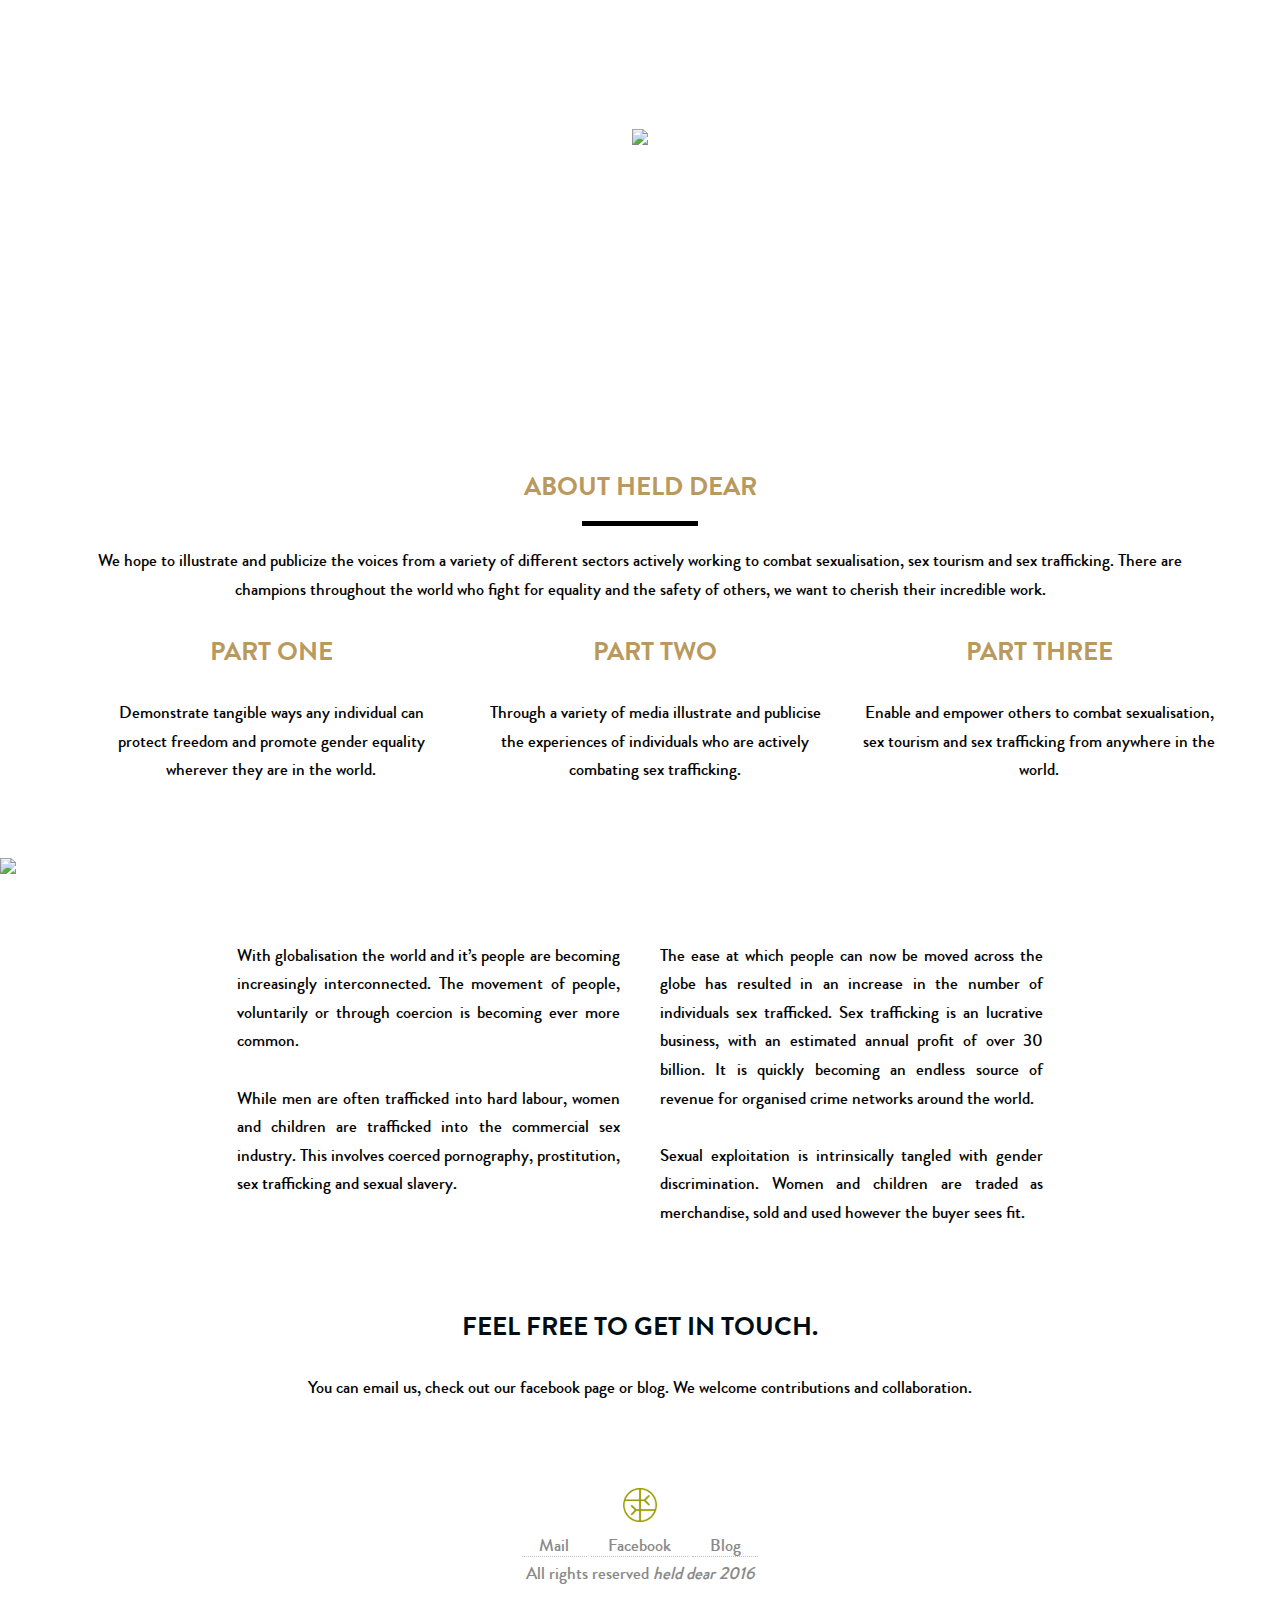
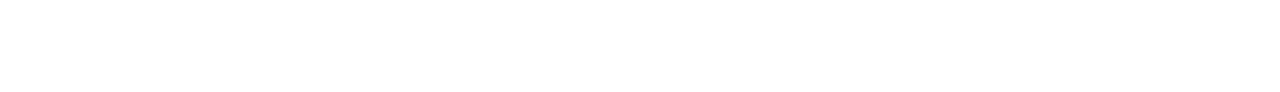
==== commit df3ba2f9: "Redid fonts" ====
--- a/index.html
+++ b/index.html
@@ -3,6 +3,8 @@
 	<head>
 		<title>Held Dear</title>
 		<meta charset="utf-8" />
+    <link rel="shortcut icon" href="favicon.ico" type="image/x-icon">
+    <link rel="icon" href="favicon.ico" type="image/x-icon">
 		<meta name="viewport" content="width=device-width, initial-scale=1" />
 		<link href='https://fonts.googleapis.com/css?family=Ubuntu:700|Open+Sans:300italic,300' rel='stylesheet' type='text/css'>
 		<link rel="stylesheet" href="assets/css/main.css" />
@@ -11,7 +13,7 @@
 	<body>
 		<!-- Header -->
 		<header>
-			<img src="images/whitelogo.png" style="width:180px;height:180px;">
+			<img src="images/whitelogo.png">
 			<h1>HELD DEAR</h1>
 			<p>
 				<i>With grit and determination fight for everything and everyone that is precious to you.</i>
@@ -21,36 +23,35 @@
 		<!-- Main Goals -->
 		<section class="main">
 			<div class="content">
-				<h2>About Held Dear</h2>
+				<h2 class ="underlined">ABOUT HELD DEAR</h2>
         <hr class="underline">
-				 <p>
+				 <center>
 					 We hope to illustrate and publicize the voices from a variety of different
 					 sectors actively working to combat sexualisation, sex tourism and sex trafficking.
 					 There are champions throughout the world who fight for equality and the safety of others,
 					 we want to cherish their incredible work.
-				 </p>
-			</div>
-			<div class="content">
+				 </center>
+
 				<div class="row">
 					<div class="4u 12u(narrow)">
-						<h3>Part One</h3>
-						<p>
+						<h3>PART ONE</h3>
+						<center>
 							Demonstrate tangible ways any individual can protect freedom and
 							promote gender equality wherever they are in the world.
-						</p>
+						</center>
 					</div>
 					<div class="4u 12u(narrow)">
-						<h3>Part Two</h3>
-						<p>
+						<h3>PART TWO</h3>
+						<center>
 							Through a variety of media illustrate and publicise the experiences of individuals
 							who are actively combating sex trafficking.
-						</p>
+						</center>
 					</div>
 					<div class="4u 12u(narrow)">
-						<h3>Part Three</h3>
-						<p>
+						<h3>PART THREE</h3>
+						<center>
 							Enable and empower others to combat sexualisation, sex tourism and sex trafficking from anywhere in the world.
-						</p>
+						</center>
 					</div>
 				</div>
 			</div>
@@ -64,12 +65,16 @@
 	    <div class="textColumn">
 	      <p>
 					With globalisation the world and it’s people are becoming increasingly interconnected.
-	        The movement of people, voluntarily or through coercion is becoming ever more common.<br>
+	        The movement of people, voluntarily or through coercion is becoming ever more common.
+          <br><br>
 	        While men are often trafficked into hard labour, women and children are trafficked into the commercial sex industry.
-	        This involves coerced pornography, prostitution, sex trafficking and sexual slavery.<br>
+	        This involves coerced pornography, prostitution, sex trafficking and sexual slavery.
+        </p>
+        <p class="page-break">
 	        The ease at which people can now be moved across the globe has resulted in an increase in the number of individuals sex trafficked.
 	        Sex trafficking is an lucrative business, with an estimated annual profit of over 30 billion.
-	        It is quickly becoming an endless source of revenue for organised crime networks around the world.<br>
+	        It is quickly becoming an endless source of revenue for organised crime networks around the world.
+          <br><br>
 	        Sexual exploitation is intrinsically tangled with gender discrimination.
 	        Women and children are traded as merchandise, sold and used however the buyer sees fit.
 				</p>
@@ -79,22 +84,28 @@
 		<!-- Contact -->
 		<section class="main contact">
 			<div class="container">
-				<h2>Feel free to get in touch.</h2>
+				<h2>FEEL FREE TO GET IN TOUCH.</h2>
 				<p>You can email us, check out our facebook page or blog. We welcome contributions and collaboration.</p>
 			</div>
-			<div class="social-links">
+			<!-- <div class="social-links">
 		  <a href="http://helddearblog.blogspot.co.nz/"><img class="social-link" src="icons/blogger.png" border="0" alt="Link to our blogger page"></a>
 		  <a href="https://www.facebook.com/Held-Dear-428169030707726/timeline"><img class="social-link" src="icons/facebook.png" border="0" alt="Link to our Facebook page"></a>
 		  <a href="mailto:helddear@gmail.com"><img class="social-link" src="icons/mail.png" border="0" alt="Email Us"></a>
-		</div>
+		</div> -->
 		</section>
 
 		<!-- Footer -->
 		<footer>
-		  <img src="images/whitelogo.png" style="width:80px;height:80px;">
+			<img class="footer-image" src="images/goldlogo.png">
+			<div class="footer-links">
+				<a href="mailto:helddear@gmail.com">Mail</a>
+				<a href="https://www.facebook.com/Held-Dear-428169030707726/timeline">Facebook</a>
+				<a href="http://helddearblog.blogspot.co.nz/">Blog</a>
+			</div>
+
 		  <div class="copyright">
 				<ul class="menu">
-					<li>&copy; Held Dear. All rights reserved.</li>
+					<li>All rights reserved <i>held dear<i> 2016</li>
 				</ul>
 			</div>
 		</footer>
--- a/body.css
+++ b/body.css
@@ -1,16 +1,11 @@
 /*
 File: Body.css
 */
-.textColumn {
-  margin: 5% 20% 5% 20%;
-  -webkit-column-count: 2; /* Chrome, Safari, Opera */
-  -moz-column-count: 2; /* Firefox */
-  -ms-column-count: 2;
-  column-count: 2;
-  -webkit-column-gap: 40px; /* Chrome, Safari, Opera */
-  -moz-column-gap: 40px; /* Firefox */
-  -ms-column-gap: 40px;
-  column-gap: 40px;
+
+@import "fonts/MyFontsWebfontsKit.css";
+
+.contact {
+  padding-top: 5%;
 }
 
 section {
@@ -18,22 +13,35 @@
 }
 
 body {
-	font-family: 'Open Sans', sans-serif;
+	font-family: BrandonGrotesqueWeb-Medium;
   background-color: white;
-	font-size: 15pt;
+}
+
+center, p {
+  color: black;
+}
+
+.main h2 {
+  font-size: 150%;
+}
+
+.main h3 {
+  font-size: 125%;
 }
 
 h2, h3 {
-	font-family: 'Ubuntu', sans-serif;
-	font-style: normal;
+	font-family: BrandonGrotesqueWeb-Bold;
+  font-style: normal;
   text-align: center;
-	font-weight: lighter;
-  font-size: 1.25em;
 	color:  #ba995e;
 }
 
-.contact {
+.contact h2 {
   color:  #010d14;
+}
+
+.contact p {
+  text-align: center;
 }
 
 .social-links {
@@ -60,10 +68,10 @@
 	margin: 0;
 	background-image: url("images/shoulder.jpg");
 	background-size: 100% auto;
-	padding: 12em 0 18em 0;
+  background-position: center;
+  padding-bottom:15%;
 	text-align: center;
   background-repeat: no-repeat;
-  height: auto;
 }
 
 header p {
@@ -71,9 +79,22 @@
   text-align: center;
 }
 
+header img {
+  height: auto;
+  width: 20%;
+}
+
+.footer-image {
+  width: 2em;
+}
+
+.footer-links a {
+  padding: 0 1em;
+}
+
 h1 {
-		font-family: 'Ubuntu', sans-serif;
-		font-size: 80pt;
+		font-family: BrandonGrotesqueWeb-Bold;
+    font-size: 300%;
 		line-height:normal;
     color: #fff;
     text-align: center;
@@ -83,9 +104,73 @@
   width: 100%;
 }
 
+.underlined {
+  margin-bottom: 1%;
+}
+
+.row {
+  margin: 0 auto 0 auto;
+}
+
 .underline {
-  border: 0;
-  margin: 0 40% 0 40%;
+  border: 10px;
   height: 5px;
   background: #000;
 }
+
+.page-break {
+  -webkit-column-break-before: always;
+}
+
+@media all and (orientation:portrait) {
+  header {
+    	background-image: url("images/shoulder-mobile.jpg");
+  }
+}
+
+@media only screen and (min-width:960px){
+    /* styles for browsers larger than 960px; */
+    header {padding:10% 0 10% 0;}
+    .textColumn {
+      margin: 5% 15% 5% 15%;
+      -webkit-column-count: 2; /* Chrome, Safari, Opera */
+      -moz-column-count: 2; /* Firefox */
+      -ms-column-count: 2;
+      column-count: 2;
+      -webkit-column-gap: 40px; /* Chrome, Safari, Opera */
+      -moz-column-gap: 40px; /* Firefox */
+      -ms-column-gap: 40px;
+      column-gap: 40px;
+    }
+  .underline {
+    margin: 0 45% 2% 45%;
+  }
+}
+@media only screen and (max-width:960px){
+    /* styles for browsers larger than 960px; */
+    .textColumn {
+      padding-top: 5%;
+    }
+}
+@media only screen and (min-width:1440px){
+    /* styles for browsers larger than 1440px; */
+    header {padding:15% 0 15% 0;}
+}
+@media only screen and (min-width:2000px){
+    /* for sumo sized (mac) screens */
+    header {padding:20% 0 20% 0;}
+}
+@media only screen and (max-device-width:480px){
+   /* styles for mobile browsers smaller than 480px; (iPhone) */
+   header {padding:5% 0 5% 0;}
+   .underline {
+     margin: 0 25% 2% 25%;
+   }
+}
+@media only screen and (device-width:768px){
+   /* default iPad screens */
+   header {padding:5% 0 5% 0;}
+   .underline {
+     margin: 0 35% 2% 35%;
+   }
+}
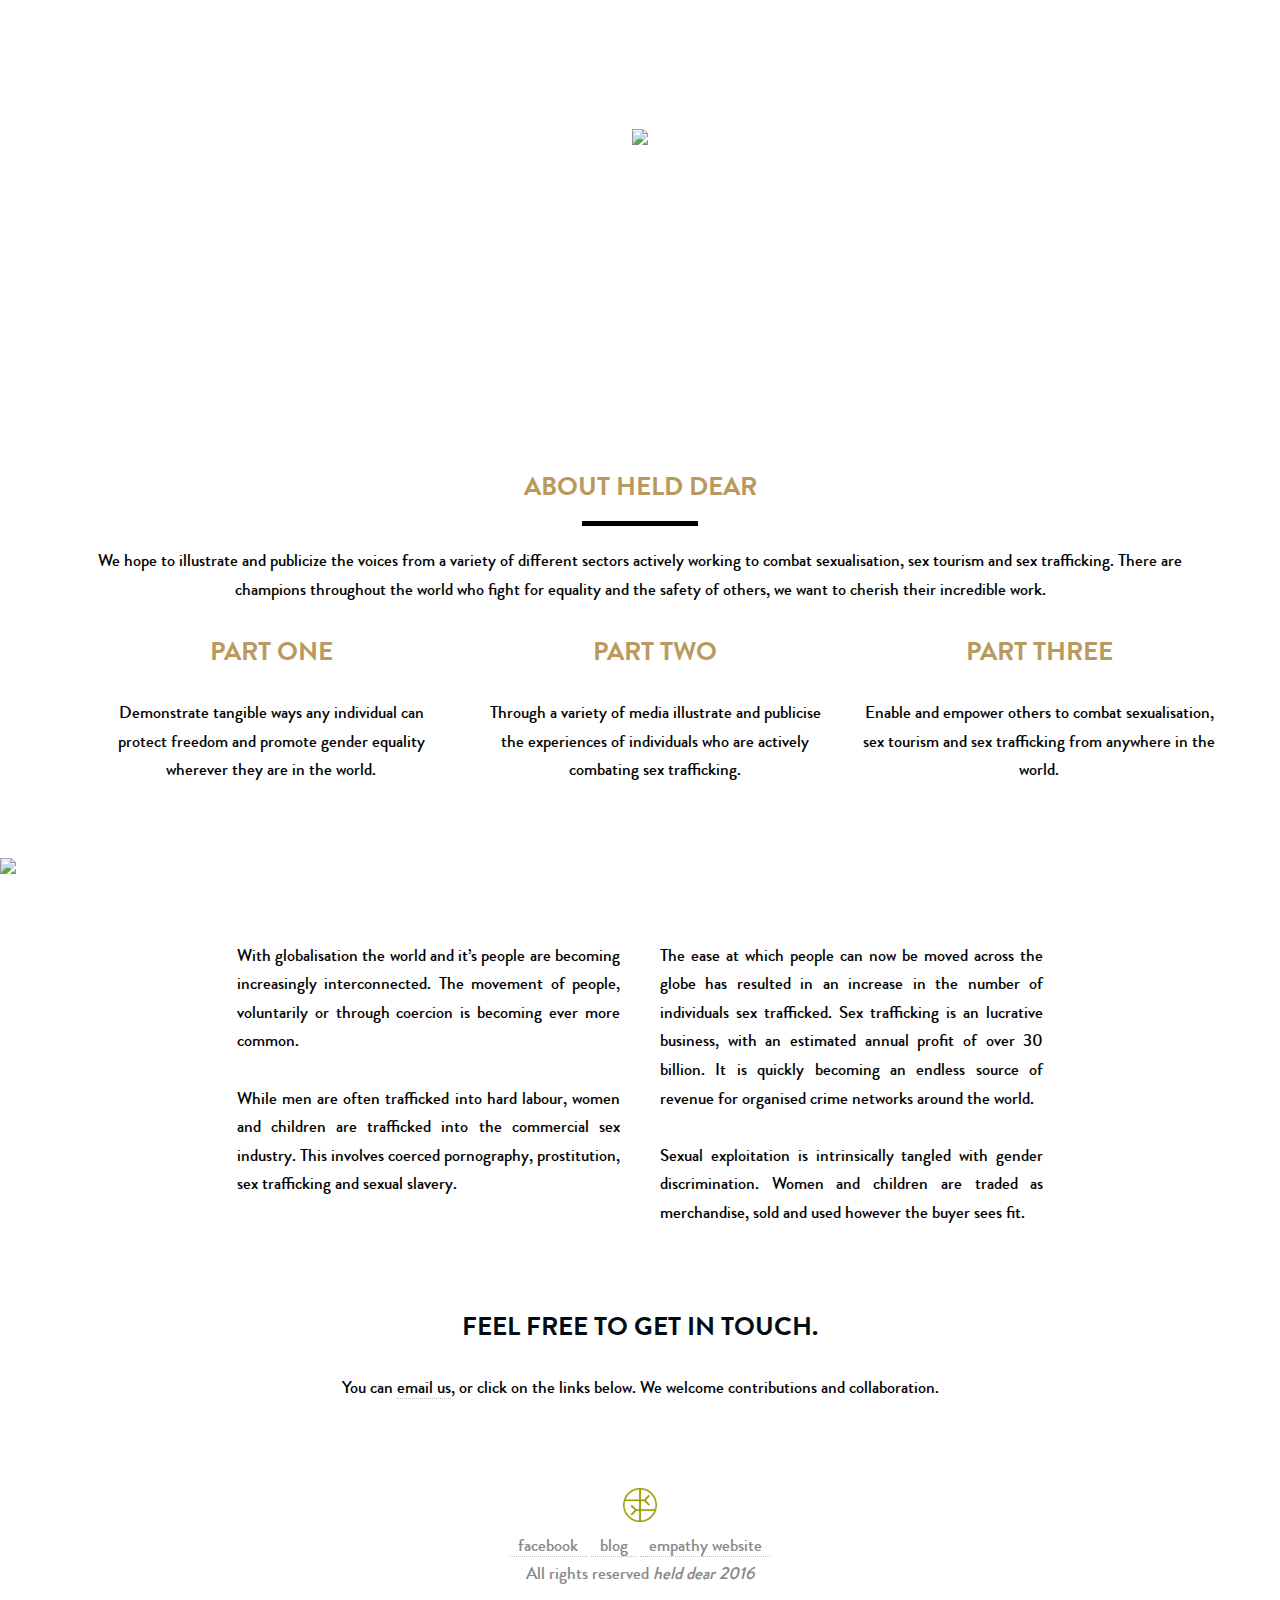
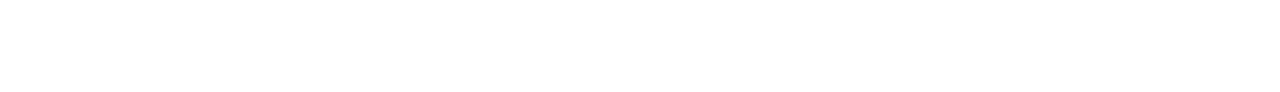
==== commit 72056526: "Empathy link" ====
--- a/index.html
+++ b/index.html
@@ -85,7 +85,9 @@
 		<section class="main contact">
 			<div class="container">
 				<h2>FEEL FREE TO GET IN TOUCH.</h2>
-				<p>You can email us, check out our facebook page or blog. We welcome contributions and collaboration.</p>
+				<p>
+					You can <a href="mailto:helddear@gmail.com">email us</a>, or click
+					on the links below. We welcome contributions and collaboration.</p>
 			</div>
 			<!-- <div class="social-links">
 		  <a href="http://helddearblog.blogspot.co.nz/"><img class="social-link" src="icons/blogger.png" border="0" alt="Link to our blogger page"></a>
@@ -97,10 +99,11 @@
 		<!-- Footer -->
 		<footer>
 			<img class="footer-image" src="images/goldlogo.png">
+
 			<div class="footer-links">
-				<a href="mailto:helddear@gmail.com">Mail</a>
-				<a href="https://www.facebook.com/Held-Dear-428169030707726/timeline">Facebook</a>
-				<a href="http://helddearblog.blogspot.co.nz/">Blog</a>
+				<a href="https://www.facebook.com/Held-Dear-428169030707726/timeline">facebook</a>
+				<a href="http://helddearblog.blogspot.co.nz/">blog</a>
+				<a href="http://www.empathysymbol.com/">empathy website</a>
 			</div>
 
 		  <div class="copyright">
--- a/body.css
+++ b/body.css
@@ -89,7 +89,7 @@
 }
 
 .footer-links a {
-  padding: 0 1em;
+  padding: 0 0.5em;
 }
 
 h1 {
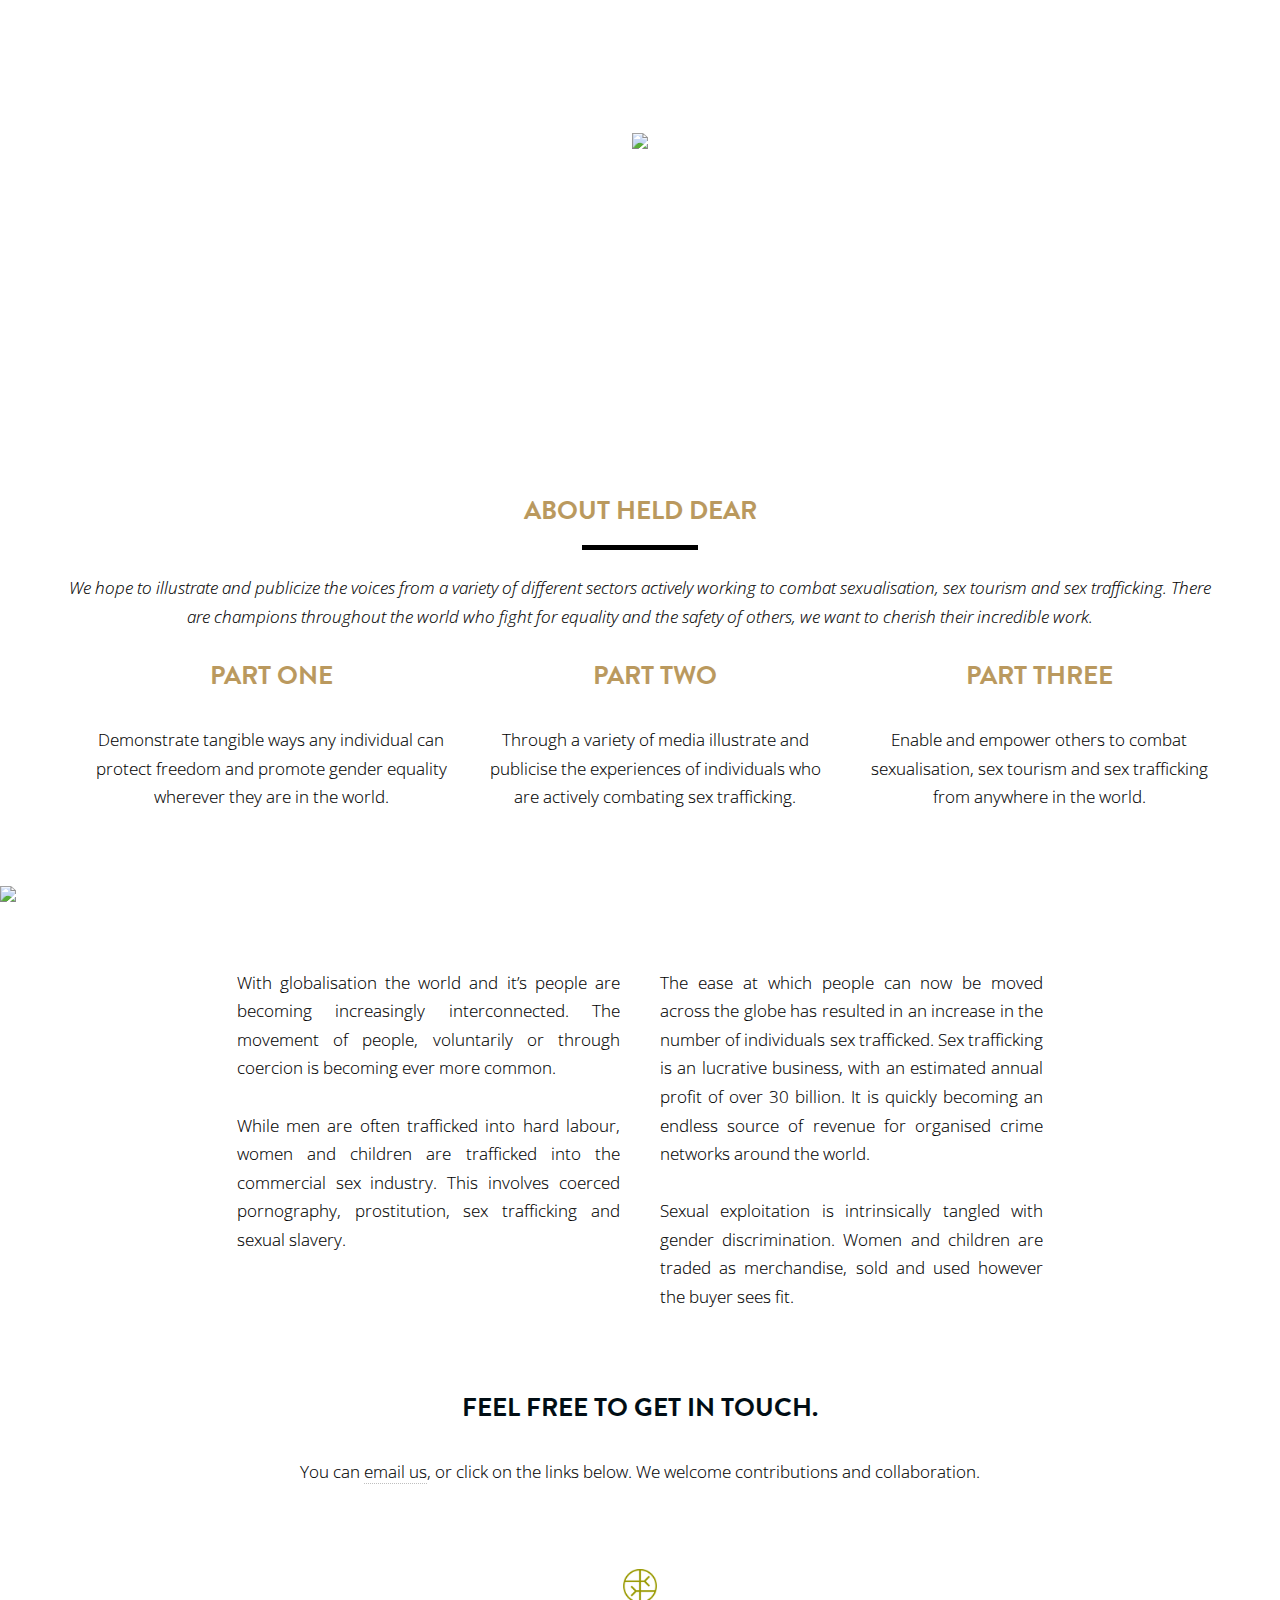
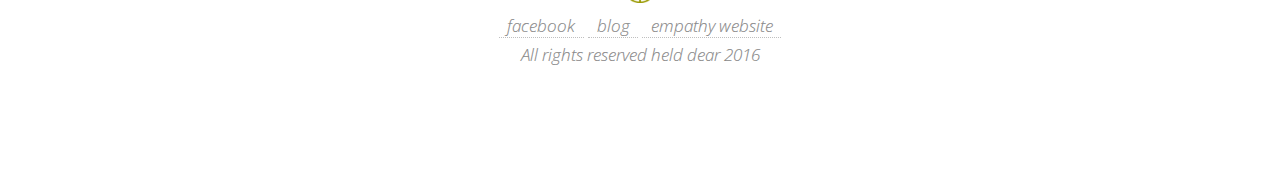
==== commit 999e6d96: "fonts" ====
--- a/index.html
+++ b/index.html
@@ -6,7 +6,6 @@
     <link rel="shortcut icon" href="favicon.ico" type="image/x-icon">
     <link rel="icon" href="favicon.ico" type="image/x-icon">
 		<meta name="viewport" content="width=device-width, initial-scale=1" />
-		<link href='https://fonts.googleapis.com/css?family=Ubuntu:700|Open+Sans:300italic,300' rel='stylesheet' type='text/css'>
 		<link rel="stylesheet" href="assets/css/main.css" />
 		<link rel="stylesheet" href="body.css" />
 	</head>
@@ -16,7 +15,7 @@
 			<img src="images/whitelogo.png">
 			<h1>HELD DEAR</h1>
 			<p>
-				<i>With grit and determination fight for everything and everyone that is precious to you.</i>
+				<i>With grit and determination fight for everything and everyone that is precious to you.<i>
 			</p>
 		</header>
 
@@ -26,10 +25,12 @@
 				<h2 class ="underlined">ABOUT HELD DEAR</h2>
         <hr class="underline">
 				 <center>
-					 We hope to illustrate and publicize the voices from a variety of different
-					 sectors actively working to combat sexualisation, sex tourism and sex trafficking.
-					 There are champions throughout the world who fight for equality and the safety of others,
-					 we want to cherish their incredible work.
+					 <i>
+						 We hope to illustrate and publicize the voices from a variety of different
+						 sectors actively working to combat sexualisation, sex tourism and sex trafficking.
+						 There are champions throughout the world who fight for equality and the safety of others,
+						 we want to cherish their incredible work.
+					 <i>
 				 </center>
 
 				<div class="row">
--- a/body.css
+++ b/body.css
@@ -3,6 +3,8 @@
 */
 
 @import "fonts/MyFontsWebfontsKit.css";
+@import url(http://fonts.googleapis.com/css?family=Open+Sans:300italic,400italic,700italic,300,400,700);
+
 
 .contact {
   padding-top: 5%;
@@ -13,12 +15,14 @@
 }
 
 body {
-	font-family: BrandonGrotesqueWeb-Medium;
+	font-family: 'Open Sans', sans-serif;
   background-color: white;
 }
 
 center, p {
   color: black;
+  font-weight: 300;
+  font-style: normal;
 }
 
 .main h2 {
@@ -81,7 +85,7 @@
 
 header img {
   height: auto;
-  width: 20%;
+  width: 10%;
 }
 
 .footer-image {
@@ -93,8 +97,8 @@
 }
 
 h1 {
-		font-family: BrandonGrotesqueWeb-Bold;
-    font-size: 300%;
+		font-family: BrandonGrotesqueWeb-Medium;
+    font-size: 400%;
 		line-height:normal;
     color: #fff;
     text-align: center;
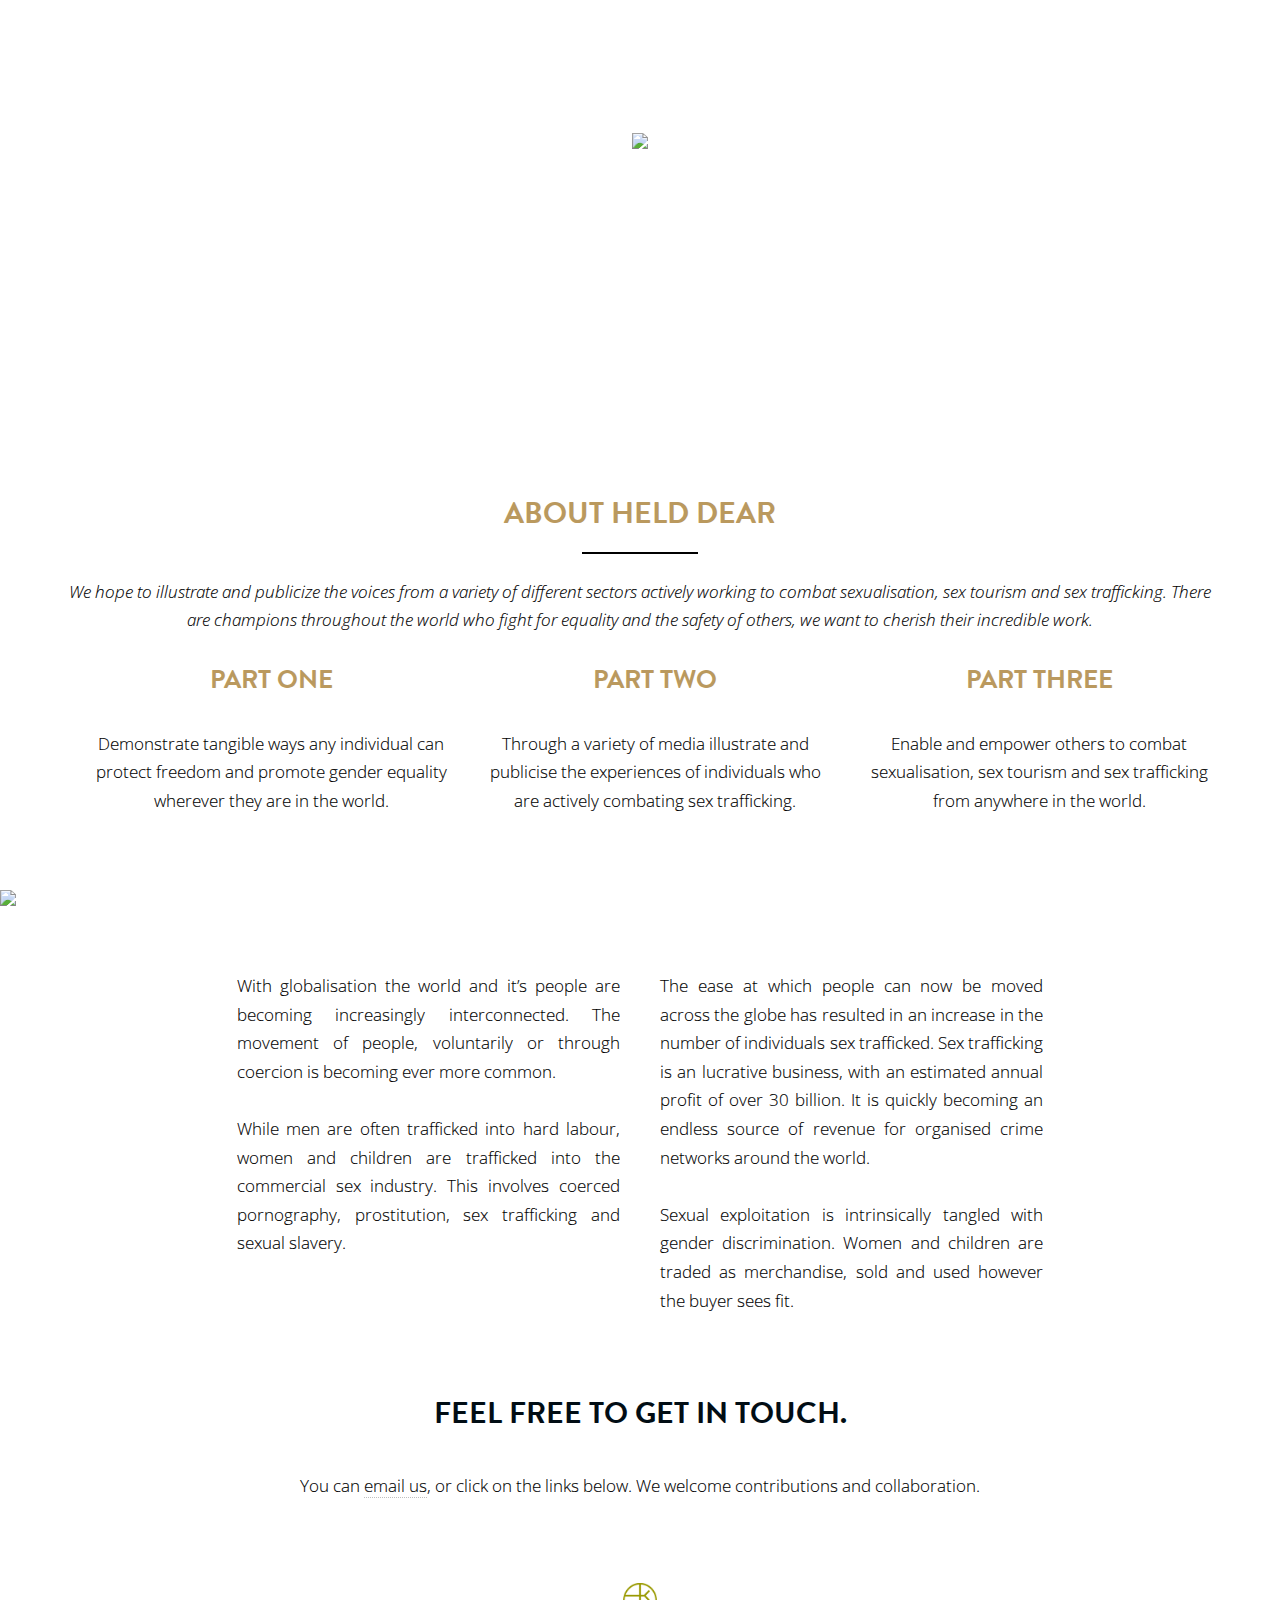
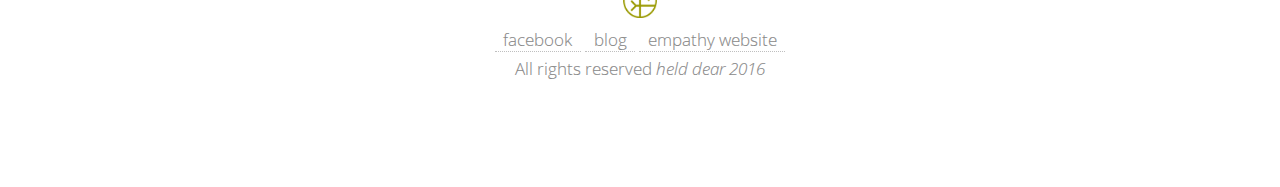
==== commit d85c71fb: "more font" ====
--- a/index.html
+++ b/index.html
@@ -15,7 +15,7 @@
 			<img src="images/whitelogo.png">
 			<h1>HELD DEAR</h1>
 			<p>
-				<i>With grit and determination fight for everything and everyone that is precious to you.<i>
+				<i>With grit and determination fight for everything and everyone that is precious to you.</i>
 			</p>
 		</header>
 
@@ -30,7 +30,7 @@
 						 sectors actively working to combat sexualisation, sex tourism and sex trafficking.
 						 There are champions throughout the world who fight for equality and the safety of others,
 						 we want to cherish their incredible work.
-					 <i>
+					 </i>
 				 </center>
 
 				<div class="row">
--- a/body.css
+++ b/body.css
@@ -26,7 +26,7 @@
 }
 
 .main h2 {
-  font-size: 150%;
+  font-size: 175%;
 }
 
 .main h3 {
@@ -118,7 +118,7 @@
 
 .underline {
   border: 10px;
-  height: 5px;
+  height: 2px;
   background: #000;
 }
 
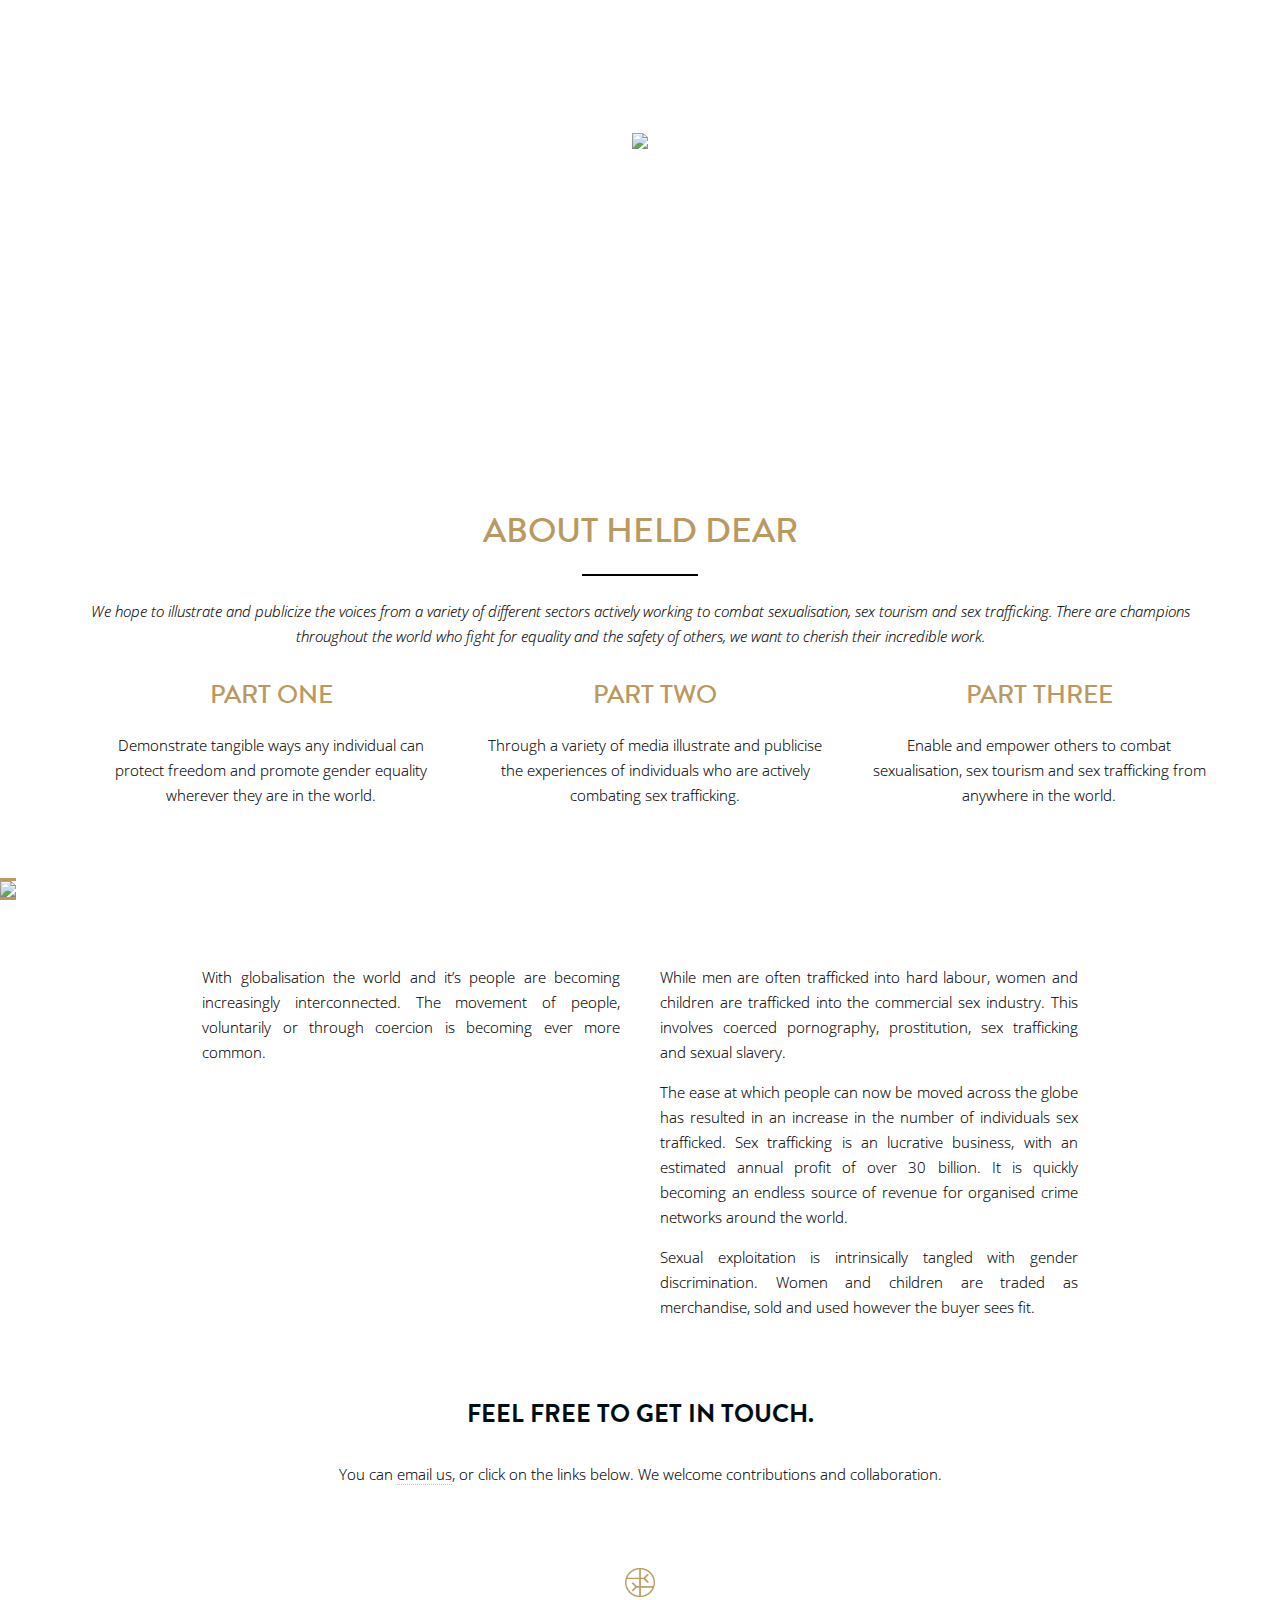
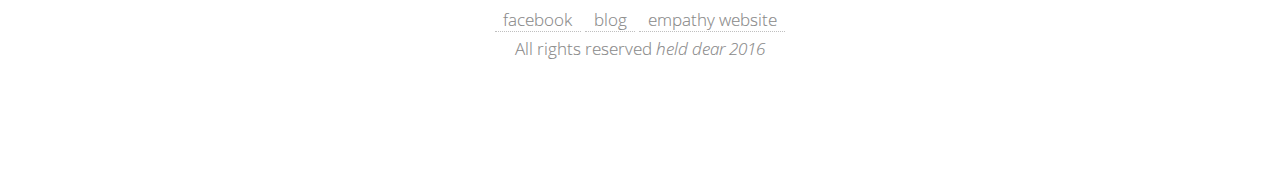
==== commit bfdb14bd: "adjusting html to change paragraph breaks" ====
--- a/index.html
+++ b/index.html
@@ -6,14 +6,17 @@
     <link rel="shortcut icon" href="favicon.ico" type="image/x-icon">
     <link rel="icon" href="favicon.ico" type="image/x-icon">
 		<meta name="viewport" content="width=device-width, initial-scale=1" />
+		<!-- should hopefully load font into index page - as is not happening on live currently -->
+		<link rel="stylesheet" type="text/css" href="fonts/MyFontsWebfontsKit.css"/>
 		<link rel="stylesheet" href="assets/css/main.css" />
 		<link rel="stylesheet" href="body.css" />
+
 	</head>
 	<body>
 		<!-- Header -->
 		<header>
 			<img src="images/whitelogo.png">
-			<h1>HELD DEAR</h1>
+			<h1>Held Dear</h1>
 			<p>
 				<i>With grit and determination fight for everything and everyone that is precious to you.</i>
 			</p>
@@ -22,7 +25,7 @@
 		<!-- Main Goals -->
 		<section class="main">
 			<div class="content">
-				<h2 class ="underlined">ABOUT HELD DEAR</h2>
+				<h2 class ="underlined about">ABOUT HELD DEAR</h2>
         <hr class="underline">
 				 <center>
 					 <i>
@@ -59,26 +62,31 @@
 		</section>
 
 		 <!-- World Map -->
-		<img src="images/green.jpg" class="fullWidth">
+		<img src="images/green.jpg" class="fullWidth map">
 
 		<!-- Main Paragraph -->
 	  <section class="main">
 	    <div class="textColumn">
-	      <p>
-					With globalisation the world and it’s people are becoming increasingly interconnected.
-	        The movement of people, voluntarily or through coercion is becoming ever more common.
-          <br><br>
-	        While men are often trafficked into hard labour, women and children are trafficked into the commercial sex industry.
-	        This involves coerced pornography, prostitution, sex trafficking and sexual slavery.
-        </p>
-        <p class="page-break">
-	        The ease at which people can now be moved across the globe has resulted in an increase in the number of individuals sex trafficked.
-	        Sex trafficking is an lucrative business, with an estimated annual profit of over 30 billion.
-	        It is quickly becoming an endless source of revenue for organised crime networks around the world.
-          <br><br>
-	        Sexual exploitation is intrinsically tangled with gender discrimination.
-	        Women and children are traded as merchandise, sold and used however the buyer sees fit.
-				</p>
+	      <div class="left">
+		      <p>
+						With globalisation the world and it’s people are becoming increasingly interconnected.
+		        The movement of people, voluntarily or through coercion is becoming ever more common.
+	        </p>
+	        <p class="page-break">
+		        While men are often trafficked into hard labour, women and children are trafficked into the commercial sex industry.
+		        This involves coerced pornography, prostitution, sex trafficking and sexual slavery.
+	        </p>
+        </div>
+        <div class="right">
+	        <p>
+		        The ease at which people can now be moved across the globe has resulted in an increase in the number of individuals sex trafficked. Sex trafficking is an lucrative business, with an estimated annual profit of over 30 billion.
+		        It is quickly becoming an endless source of revenue for organised crime networks around the world.
+		      </p>
+		      <p>
+		        Sexual exploitation is intrinsically tangled with gender discrimination.
+		        Women and children are traded as merchandise, sold and used however the buyer sees fit.
+					</p>
+				</div>
 	    </div>
 	  </section>
 
--- a/fonts/MyFontsWebfontsKit.css
+++ b/fonts/MyFontsWebfontsKit.css
@@ -0,0 +1,29 @@
+/**
+ * @license
+ * MyFonts Webfont Build ID 3163374, 2016-01-30T04:32:11-0500
+ *
+ * The fonts listed in this notice are subject to the End User License
+ * Agreement(s) entered into by the website owner. All other parties are
+ * explicitly restricted from using the Licensed Webfonts(s).
+ *
+ * You may obtain a valid license at the URLs below.
+ *
+ * Webfont: BrandonGrotesqueWeb-Bold by HVD Fonts
+ * URL: http://www.myfonts.com/fonts/hvdfonts/brandon-grotesque/bold/
+ *
+ * Webfont: BrandonGrotesqueWeb-Medium by HVD Fonts
+ * URL: http://www.myfonts.com/fonts/hvdfonts/brandon-grotesque/medium/
+ *
+ *
+ * License: http://www.myfonts.com/viewlicense?type=web&buildid=3163374
+ * Licensed pageviews: 10,000
+ * Webfonts copyright: Copyright (c) 2015 by Hannes von Doehren. All rights reserved.
+ *
+ * © 2016 MyFonts Inc
+*/
+
+  
+@font-face {font-family: 'BrandonGrotesqueWeb-Bold';src: url('webfonts/3044EE_0_0.eot');src: url('webfonts/3044EE_0_0.eot?#iefix') format('embedded-opentype'),url('webfonts/3044EE_0_0.woff2') format('woff2'),url('webfonts/3044EE_0_0.woff') format('woff'),url('webfonts/3044EE_0_0.ttf') format('truetype');}
+
+
+@font-face {font-family: 'BrandonGrotesqueWeb-Medium';src: url('webfonts/3044EE_1_0.eot');src: url('webfonts/3044EE_1_0.eot?#iefix') format('embedded-opentype'),url('webfonts/3044EE_1_0.woff2') format('woff2'),url('webfonts/3044EE_1_0.woff') format('woff'),url('webfonts/3044EE_1_0.ttf') format('truetype');}
--- a/body.css
+++ b/body.css
@@ -25,8 +25,13 @@
   font-style: normal;
 }
 
+center {
+  font-size: 15px;
+  line-height: 25px;
+}
+
 .main h2 {
-  font-size: 175%;
+  font-size: 25px;
 }
 
 .main h3 {
@@ -40,6 +45,16 @@
 	color:  #ba995e;
 }
 
+h3 {
+  font-family: BrandonGrotesqueWeb-Medium;
+  margin-bottom: 15px;
+}
+
+h2.about {
+  font-size: 35px;
+  font-family: BrandonGrotesqueWeb-Medium
+}
+
 .contact h2 {
   color:  #010d14;
 }
@@ -58,6 +73,11 @@
 
 .container {
   padding-bottom: 40px;
+}
+
+.container p {
+  font-size: 15px;
+  line-height: 25px;
 }
 
 footer {
@@ -84,12 +104,12 @@
 }
 
 header img {
+  height: 75px;
+}
+
+.footer-image {
+  width: 30px;
   height: auto;
-  width: 10%;
-}
-
-.footer-image {
-  width: 2em;
 }
 
 .footer-links a {
@@ -97,11 +117,18 @@
 }
 
 h1 {
-		font-family: BrandonGrotesqueWeb-Medium;
-    font-size: 400%;
-		line-height:normal;
-    color: #fff;
-    text-align: center;
+  padding-top: 15px;
+	font-family: BrandonGrotesqueWeb-Medium;
+  font-size: 400%;
+	line-height:normal;
+  color: #fff;
+  text-align: center;
+  text-transform: uppercase;
+}
+
+img.map {
+  border-top: 3px solid #ba995e;
+  border-bottom: 3px solid #ba995e;
 }
 
 .fullWidth {
@@ -120,10 +147,24 @@
   border: 10px;
   height: 2px;
   background: #000;
+  margin: 0 45% 2% 45%;
 }
 
 .page-break {
   -webkit-column-break-before: always;
+}
+
+div.textColumn {
+  font-size: 15px;
+  line-height: 25px;
+}
+
+div.left {
+  float: left;
+}
+
+div.right {
+  float: right;
 }
 
 @media all and (orientation:portrait) {
@@ -136,7 +177,7 @@
     /* styles for browsers larger than 960px; */
     header {padding:10% 0 10% 0;}
     .textColumn {
-      margin: 5% 15% 5% 15%;
+      margin: 5% 12% 5% 12%;
       -webkit-column-count: 2; /* Chrome, Safari, Opera */
       -moz-column-count: 2; /* Firefox */
       -ms-column-count: 2;
@@ -146,9 +187,6 @@
       -ms-column-gap: 40px;
       column-gap: 40px;
     }
-  .underline {
-    margin: 0 45% 2% 45%;
-  }
 }
 @media only screen and (max-width:960px){
     /* styles for browsers larger than 960px; */
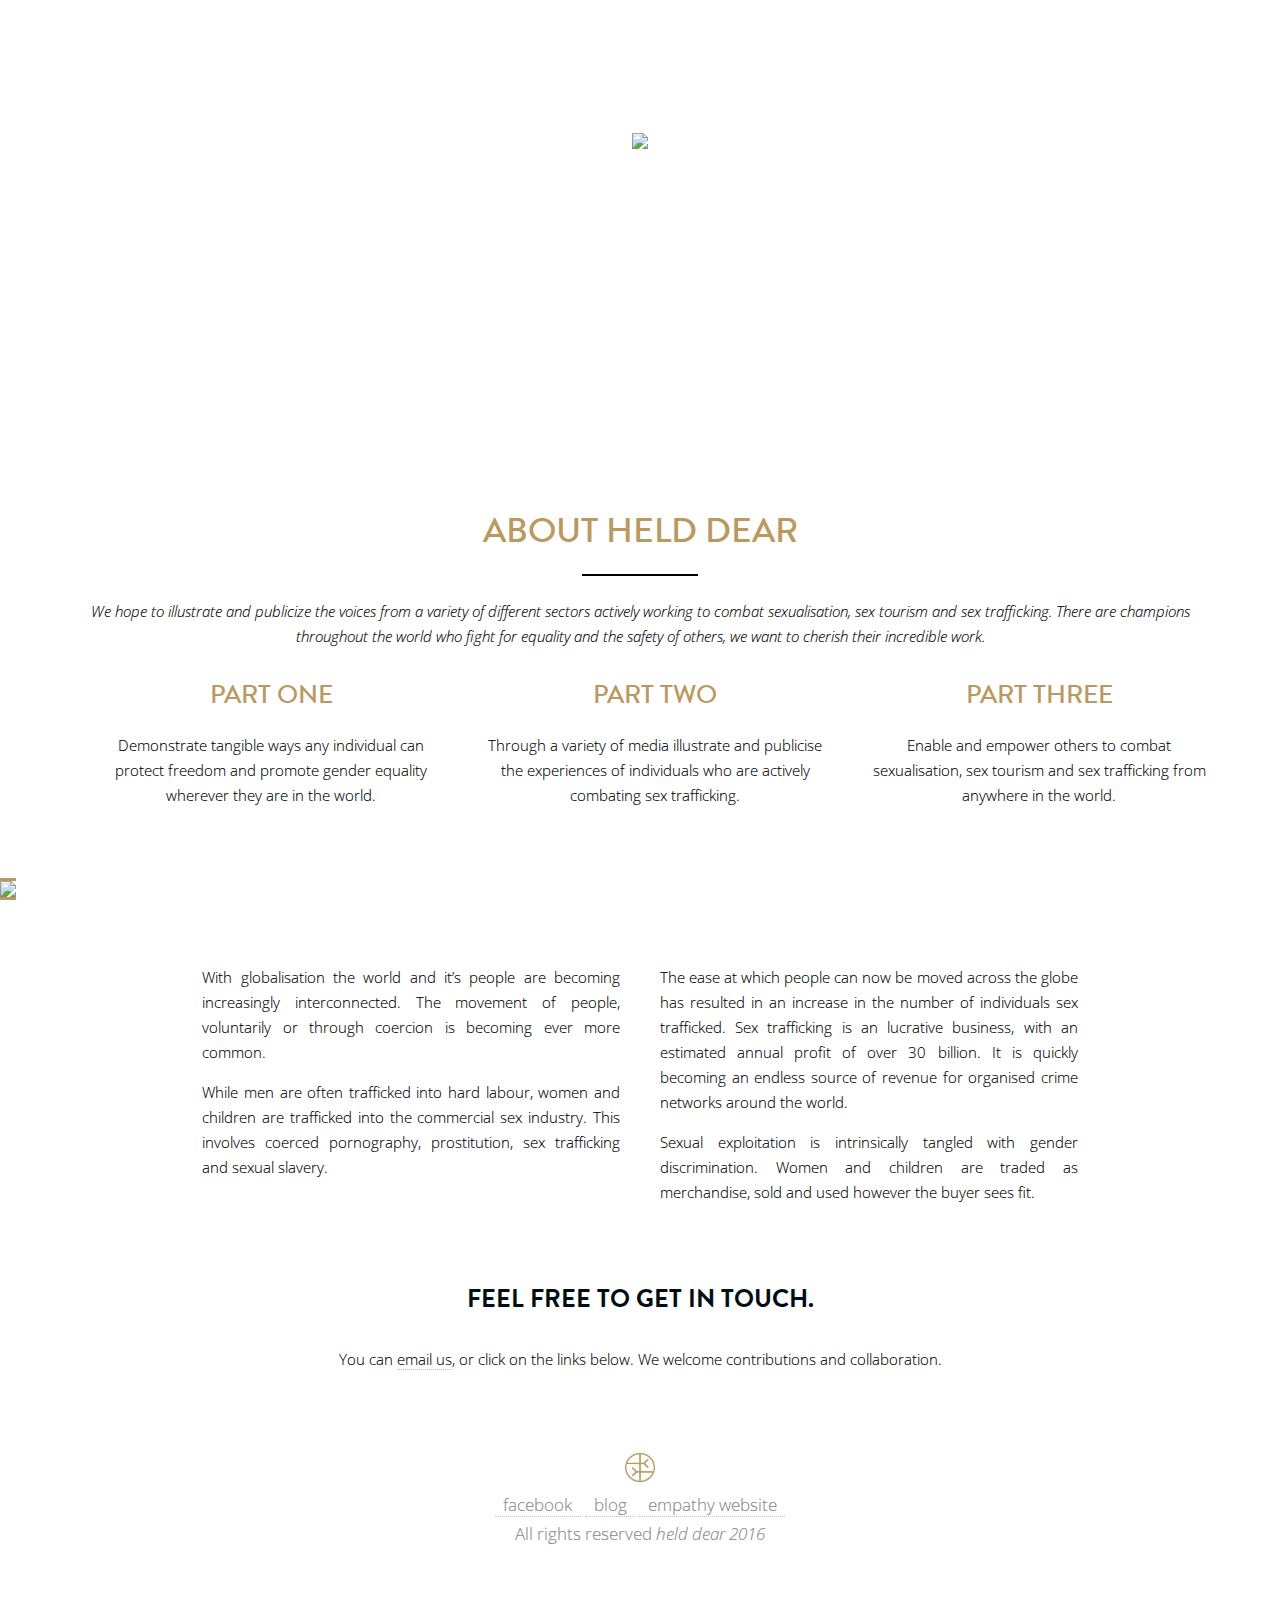
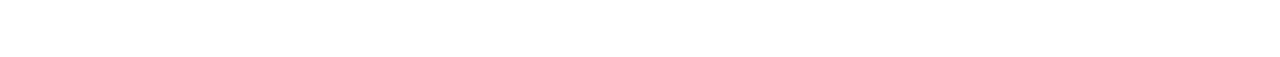
==== commit e14cbbd2: "Merge pull request #1 from Rosie-Brigham/master" ====
--- a/index.html
+++ b/index.html
@@ -67,18 +67,15 @@
 		<!-- Main Paragraph -->
 	  <section class="main">
 	    <div class="textColumn">
-	      <div class="left">
 		      <p>
 						With globalisation the world and it’s people are becoming increasingly interconnected.
 		        The movement of people, voluntarily or through coercion is becoming ever more common.
 	        </p>
-	        <p class="page-break">
+	        <p >
 		        While men are often trafficked into hard labour, women and children are trafficked into the commercial sex industry.
 		        This involves coerced pornography, prostitution, sex trafficking and sexual slavery.
 	        </p>
-        </div>
-        <div class="right">
-	        <p>
+	        <p class="page-break">
 		        The ease at which people can now be moved across the globe has resulted in an increase in the number of individuals sex trafficked. Sex trafficking is an lucrative business, with an estimated annual profit of over 30 billion.
 		        It is quickly becoming an endless source of revenue for organised crime networks around the world.
 		      </p>
@@ -86,7 +83,6 @@
 		        Sexual exploitation is intrinsically tangled with gender discrimination.
 		        Women and children are traded as merchandise, sold and used however the buyer sees fit.
 					</p>
-				</div>
 	    </div>
 	  </section>
 
--- a/body.css
+++ b/body.css
@@ -157,14 +157,6 @@
 div.textColumn {
   font-size: 15px;
   line-height: 25px;
-}
-
-div.left {
-  float: left;
-}
-
-div.right {
-  float: right;
 }
 
 @media all and (orientation:portrait) {
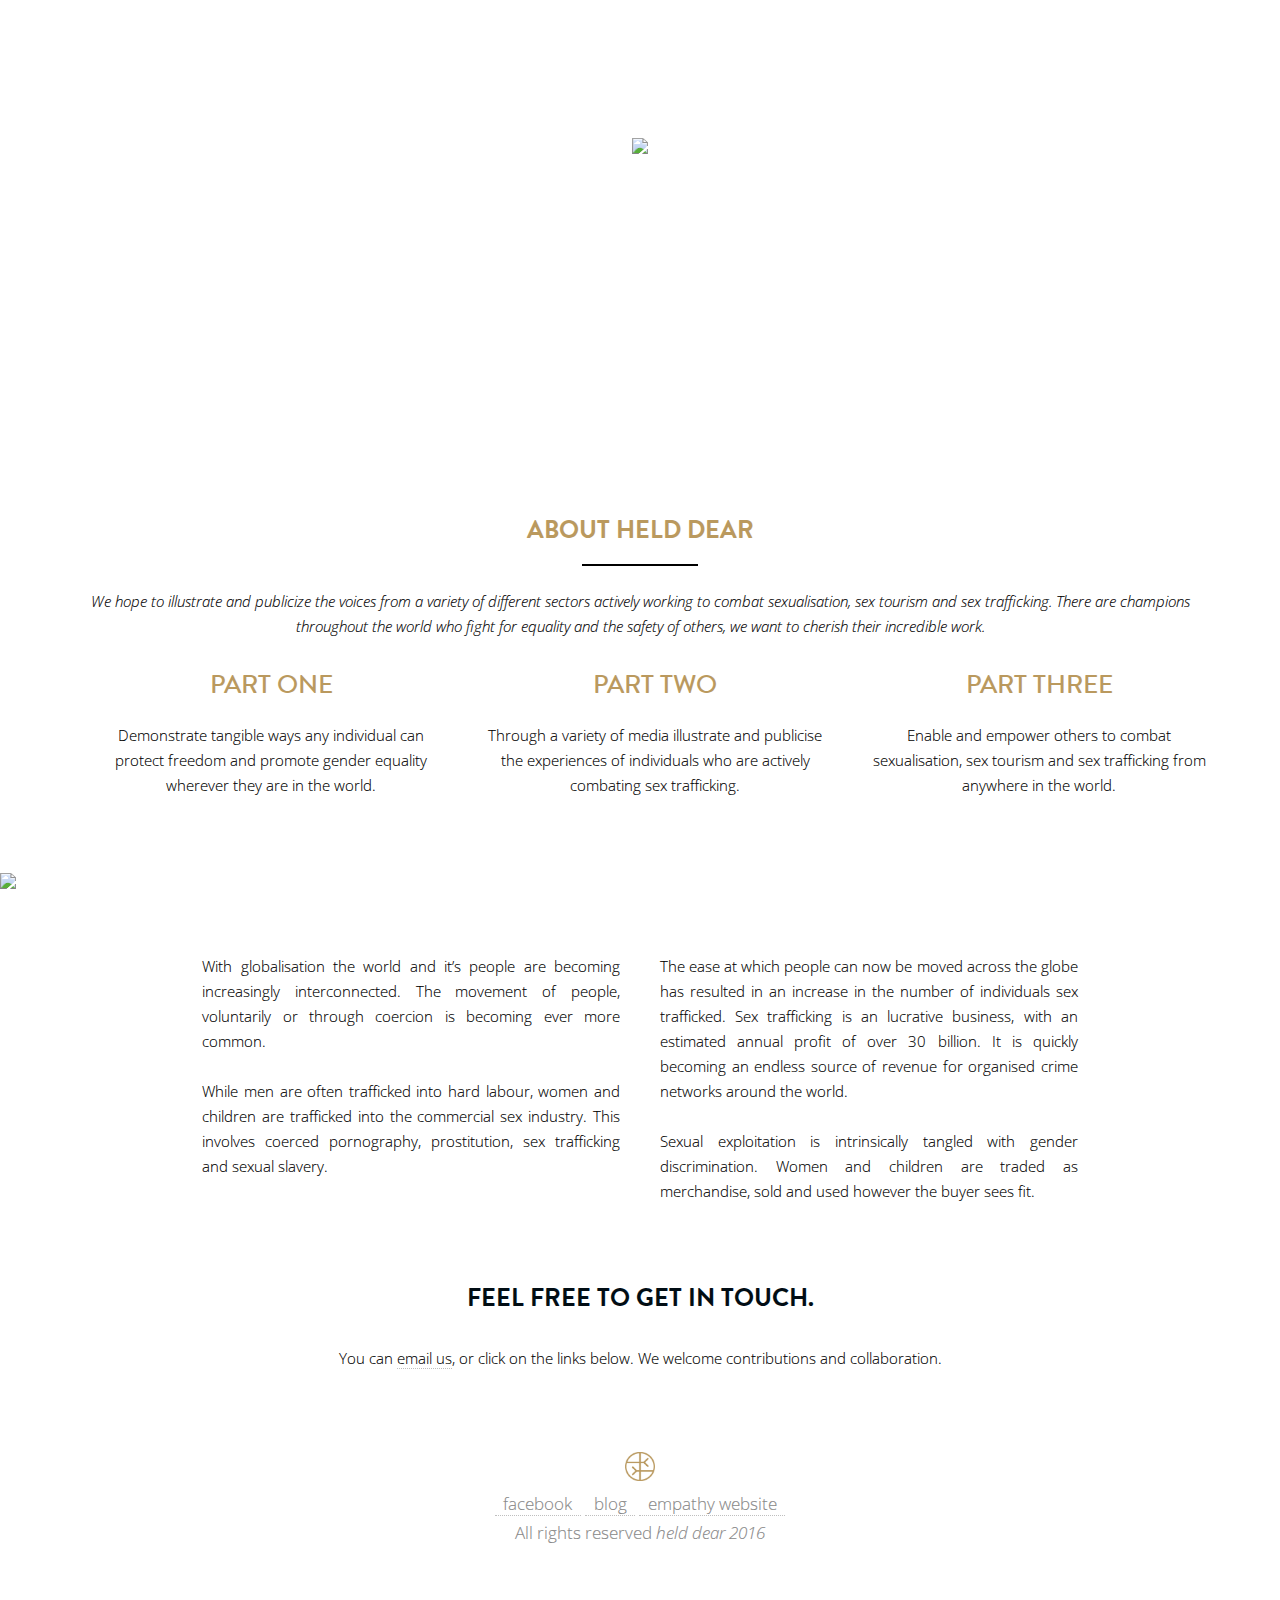
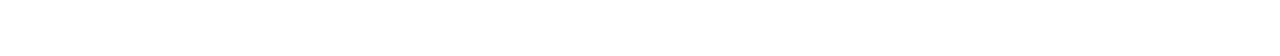
==== commit 1f8de78f: "Removed secondary get fonts call" ====
--- a/index.html
+++ b/index.html
@@ -6,17 +6,14 @@
     <link rel="shortcut icon" href="favicon.ico" type="image/x-icon">
     <link rel="icon" href="favicon.ico" type="image/x-icon">
 		<meta name="viewport" content="width=device-width, initial-scale=1" />
-		<!-- should hopefully load font into index page - as is not happening on live currently -->
-		<link rel="stylesheet" type="text/css" href="fonts/MyFontsWebfontsKit.css"/>
 		<link rel="stylesheet" href="assets/css/main.css" />
 		<link rel="stylesheet" href="body.css" />
-
 	</head>
 	<body>
 		<!-- Header -->
 		<header>
 			<img src="images/whitelogo.png">
-			<h1>Held Dear</h1>
+			<h1>HELD DEAR</h1>
 			<p>
 				<i>With grit and determination fight for everything and everyone that is precious to you.</i>
 			</p>
@@ -25,7 +22,7 @@
 		<!-- Main Goals -->
 		<section class="main">
 			<div class="content">
-				<h2 class ="underlined about">ABOUT HELD DEAR</h2>
+				<h2 class ="underlined">ABOUT HELD DEAR</h2>
         <hr class="underline">
 				 <center>
 					 <i>
@@ -62,27 +59,26 @@
 		</section>
 
 		 <!-- World Map -->
-		<img src="images/green.jpg" class="fullWidth map">
+		<img src="images/green.jpg" class="fullWidth">
 
 		<!-- Main Paragraph -->
 	  <section class="main">
 	    <div class="textColumn">
-		      <p>
-						With globalisation the world and it’s people are becoming increasingly interconnected.
-		        The movement of people, voluntarily or through coercion is becoming ever more common.
-	        </p>
-	        <p >
-		        While men are often trafficked into hard labour, women and children are trafficked into the commercial sex industry.
-		        This involves coerced pornography, prostitution, sex trafficking and sexual slavery.
-	        </p>
-	        <p class="page-break">
-		        The ease at which people can now be moved across the globe has resulted in an increase in the number of individuals sex trafficked. Sex trafficking is an lucrative business, with an estimated annual profit of over 30 billion.
-		        It is quickly becoming an endless source of revenue for organised crime networks around the world.
-		      </p>
-		      <p>
-		        Sexual exploitation is intrinsically tangled with gender discrimination.
-		        Women and children are traded as merchandise, sold and used however the buyer sees fit.
-					</p>
+	      <p>
+					With globalisation the world and it’s people are becoming increasingly interconnected.
+	        The movement of people, voluntarily or through coercion is becoming ever more common.
+          <br><br>
+	        While men are often trafficked into hard labour, women and children are trafficked into the commercial sex industry.
+	        This involves coerced pornography, prostitution, sex trafficking and sexual slavery.
+        </p>
+        <p class="page-break">
+	        The ease at which people can now be moved across the globe has resulted in an increase in the number of individuals sex trafficked.
+	        Sex trafficking is an lucrative business, with an estimated annual profit of over 30 billion.
+	        It is quickly becoming an endless source of revenue for organised crime networks around the world.
+          <br><br>
+	        Sexual exploitation is intrinsically tangled with gender discrimination.
+	        Women and children are traded as merchandise, sold and used however the buyer sees fit.
+				</p>
 	    </div>
 	  </section>
 
--- a/body.css
+++ b/body.css
@@ -105,6 +105,7 @@
 
 header img {
   height: 75px;
+  margin-top: 10px;
 }
 
 .footer-image {
